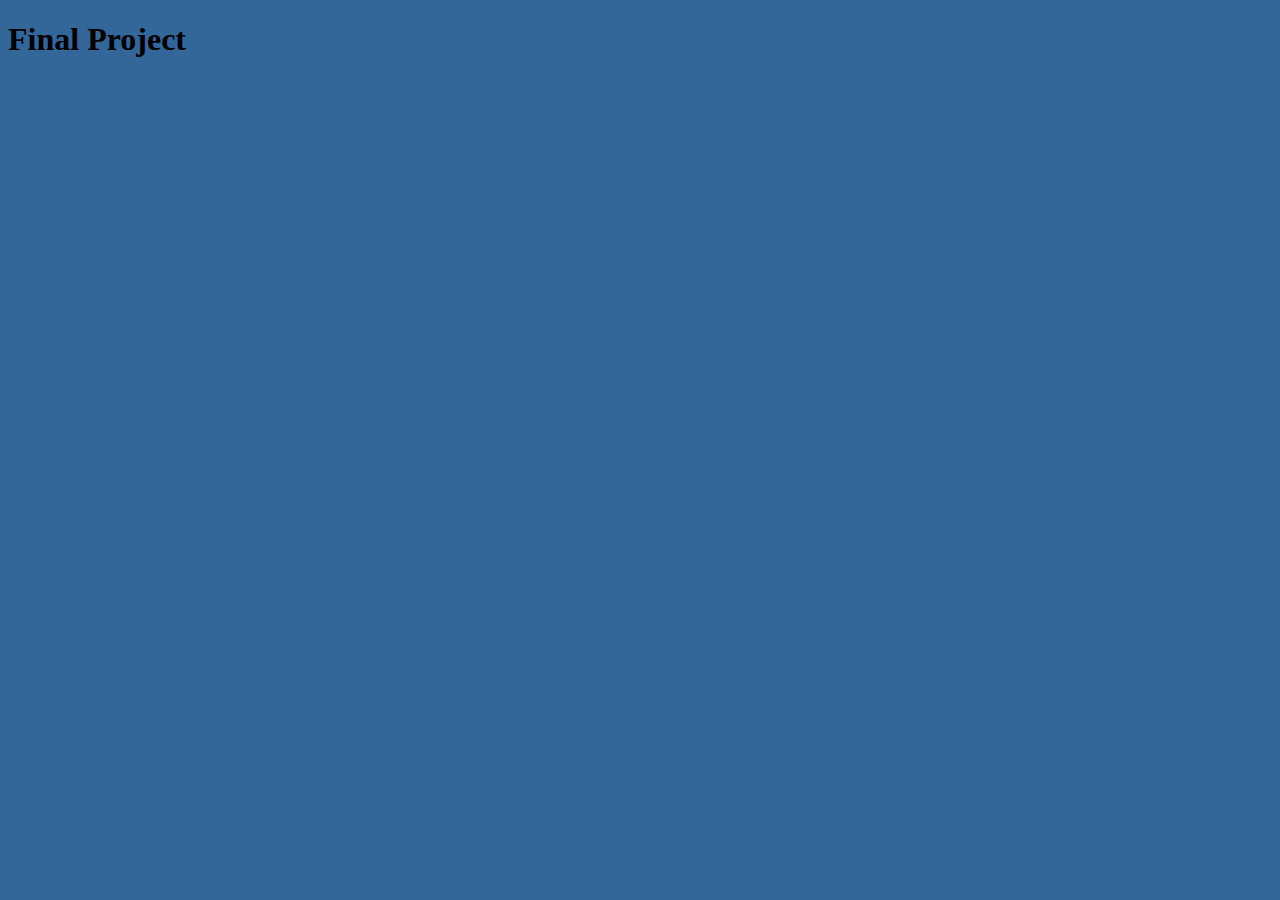
==== final-project/index.html @ 87bf896c "Creates final-project" ====
<!DOCTYPE html>
<html lang="en">
<head>
    <meta charset="UTF-8">
    <meta http-equiv="X-UA-Compatible" content="IE=edge">
    <meta name="viewport" content="width=device-width, initial-scale=1.0">
    <title>MTM6130 Final Project - derickfuentes</title>
    <link href="css/styles.css" rel="stylesheet">
</head>
<body>
    <h1>Final Project</h1>
</body>
</html>
---- final-project/css/styles.css ----
body{
    background-color: #369
}
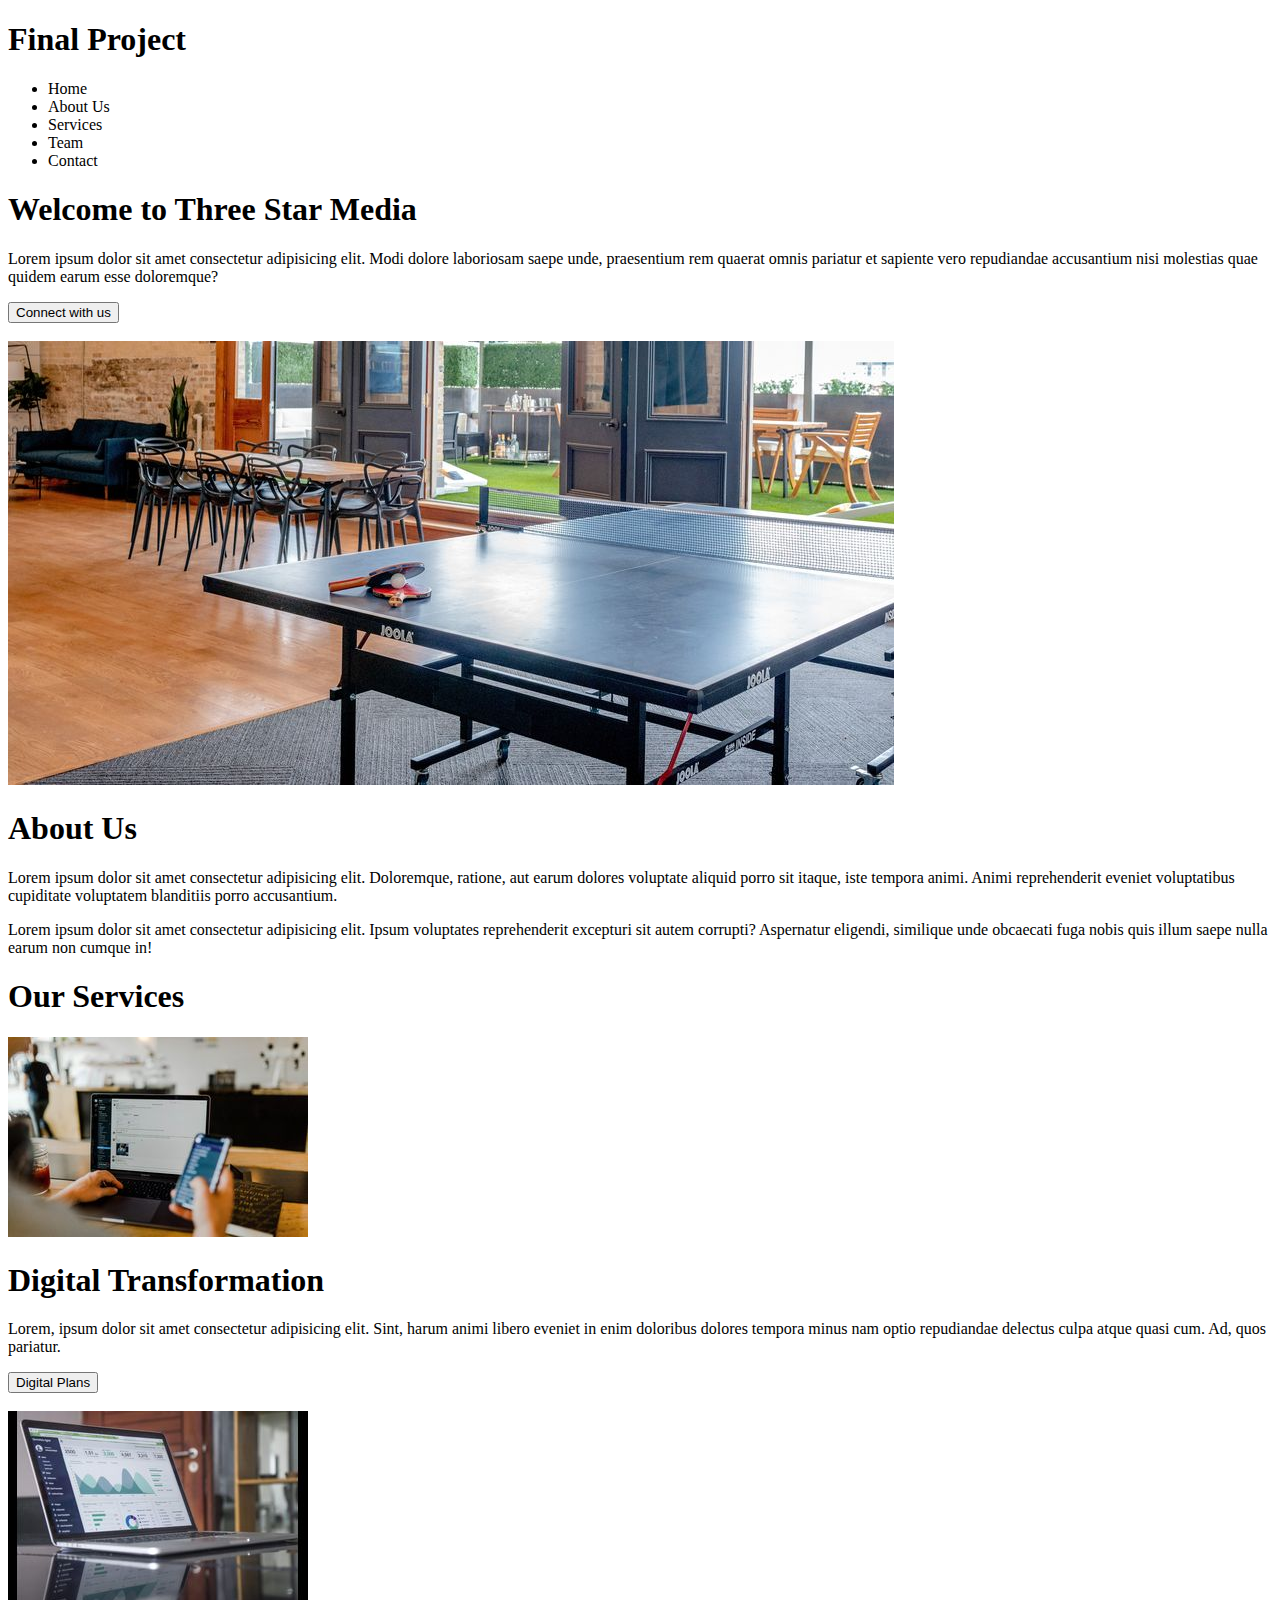
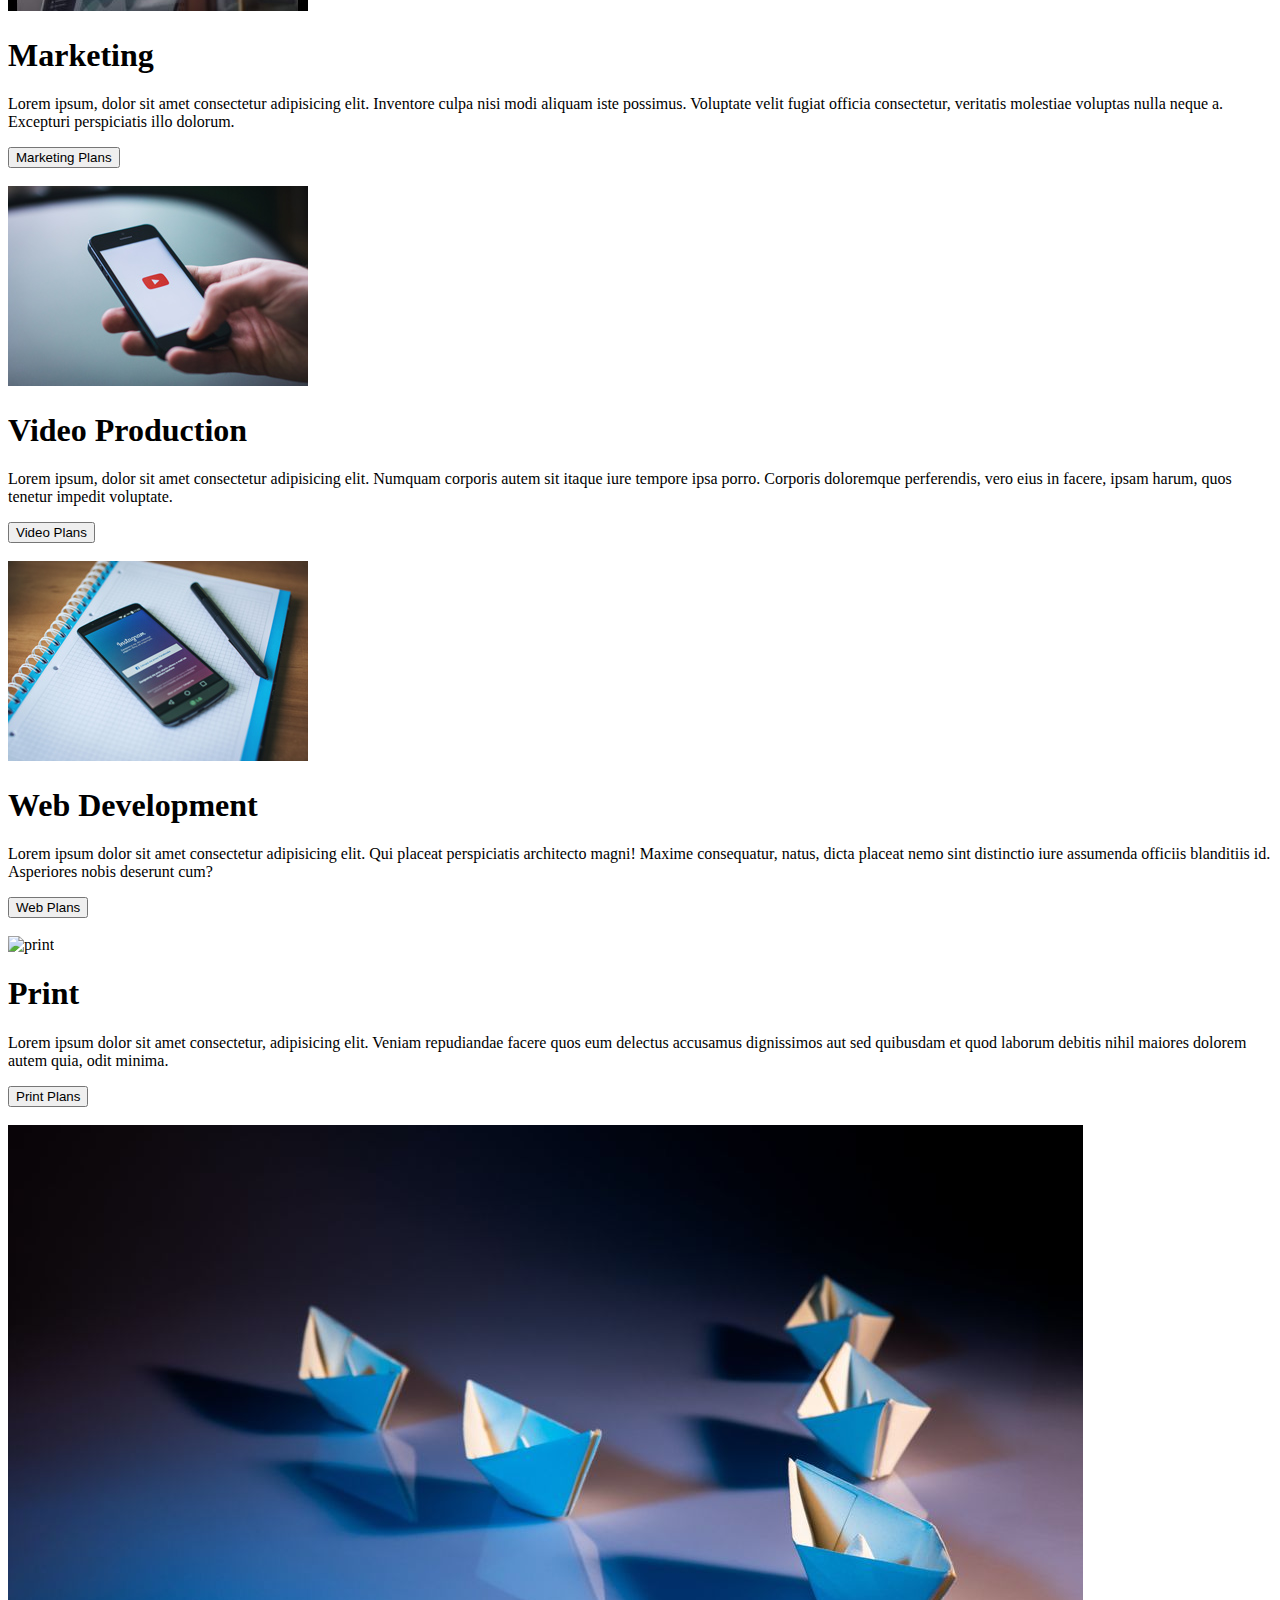
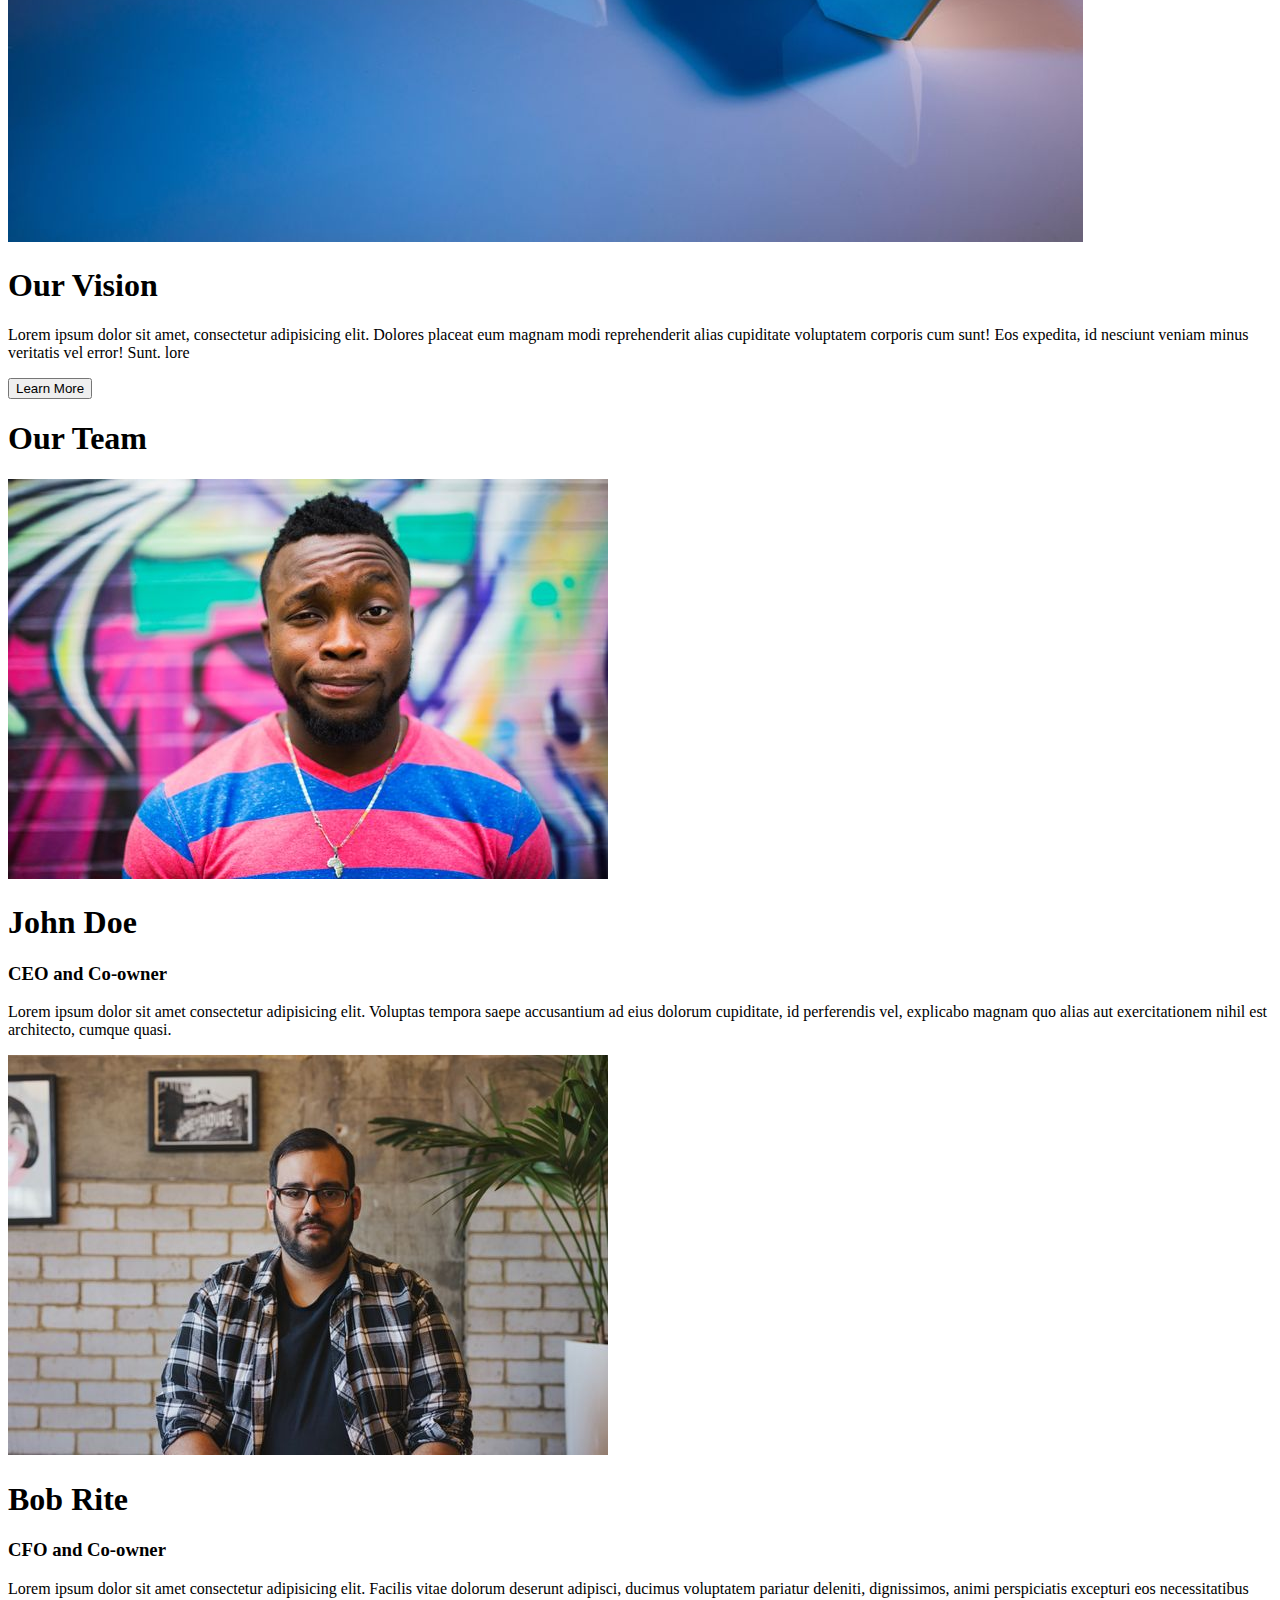
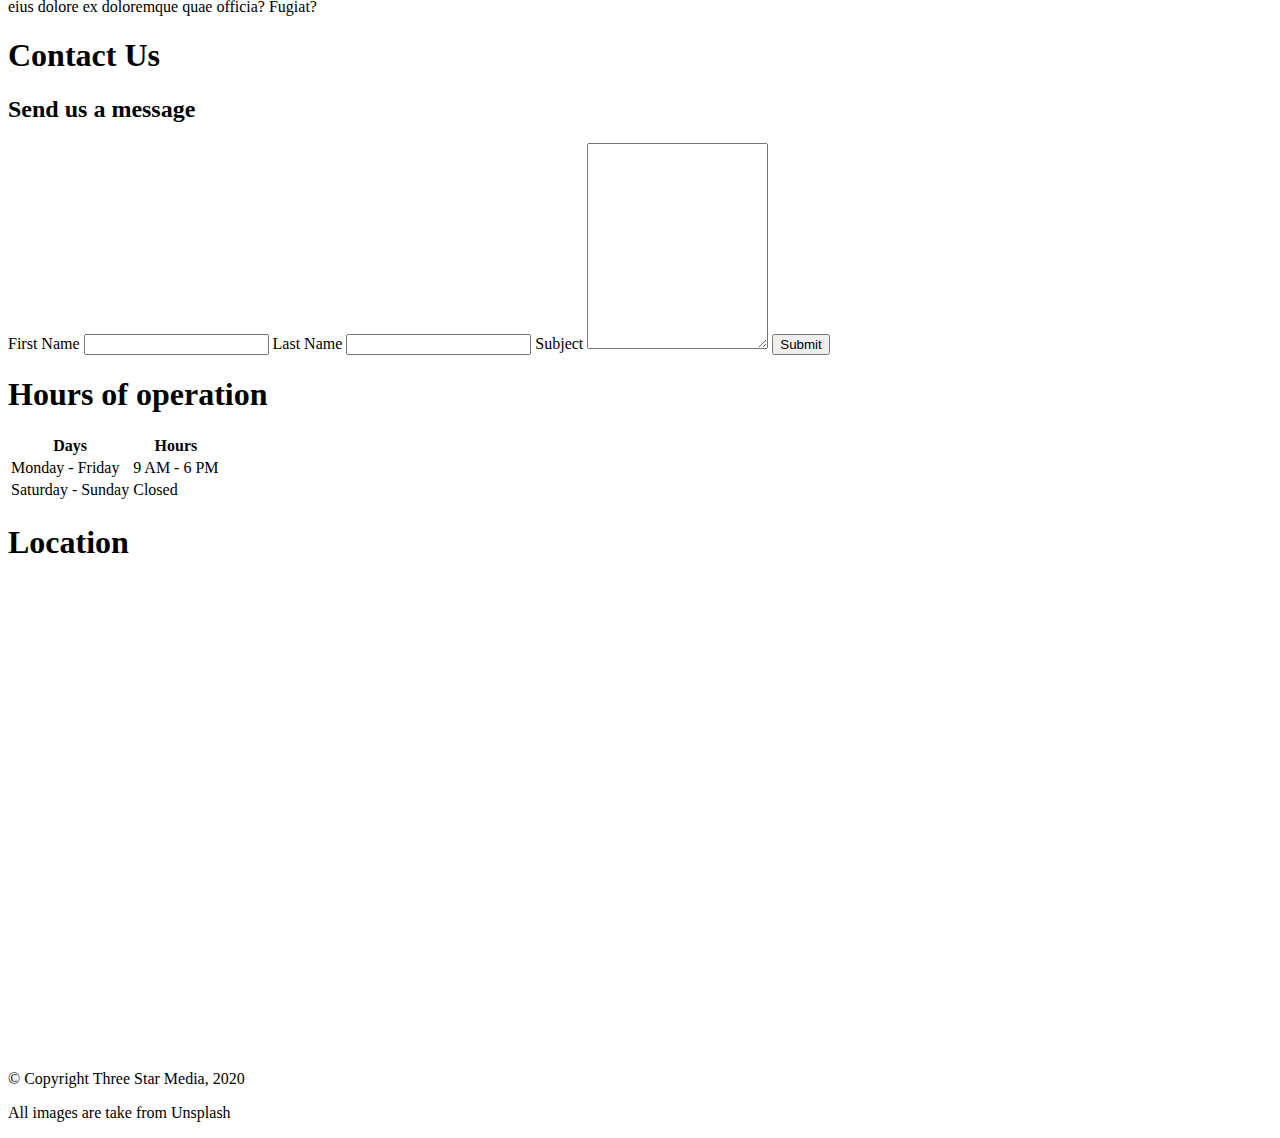
==== commit 0d74d03f: "changes index.html" ====
--- a/final-project/index.html
+++ b/final-project/index.html
@@ -9,5 +9,140 @@
 </head>
 <body>
     <h1>Final Project</h1>
+    <!-- Navigation Menu Code Structure -->
+    <nav>
+        <ul>
+        <li>Home</li>
+        <li>About Us</li>
+        <li>Services</li>
+        <li>Team</li>
+        <li>Contact</li>
+    </ul>
+    </nav>
+    
+    <!-- Search bar Code Structure -->
+    
+    <!-- Header -->
+    <h1>Welcome to Three Star Media</h1>
+    <p>Lorem ipsum dolor sit amet consectetur adipisicing elit. Modi dolore laboriosam saepe unde, praesentium rem quaerat omnis pariatur et sapiente vero repudiandae accusantium nisi molestias quae quidem earum esse doloremque?</p>
+    <button>Connect with us</button> 
+    <br>
+    <br>
+    <!-- About us code structure -->
+    <img src="images/about-us.jpg" alt="About us">
+    <h1>About Us</h1>
+
+    <p>Lorem ipsum dolor sit amet consectetur adipisicing elit. Doloremque, ratione, aut earum dolores voluptate aliquid porro sit itaque, iste tempora animi. Animi reprehenderit eveniet voluptatibus cupiditate voluptatem blanditiis porro accusantium.</p>
+
+    <p>Lorem ipsum dolor sit amet consectetur adipisicing elit. Ipsum voluptates reprehenderit excepturi sit autem corrupti? Aspernatur eligendi, similique unde obcaecati fuga nobis quis illum saepe nulla earum non cumque in!</p>
+
+    <h1>Our Services</h1>
+
+    <img src="images/digital.jpg" alt="digital">
+
+    <h1>Digital Transformation</h1>
+    <p>Lorem, ipsum dolor sit amet consectetur adipisicing elit. Sint, harum animi libero eveniet in enim doloribus dolores tempora minus nam optio repudiandae delectus culpa atque quasi cum. Ad, quos pariatur.</p>
+
+    <button>Digital Plans</button>
+    <br>
+    <br>
+    <img src="images/marketing.jpg" alt="marketing">
+
+    <h1>Marketing</h1>
+    <p>Lorem ipsum, dolor sit amet consectetur adipisicing elit. Inventore culpa nisi modi aliquam iste possimus. Voluptate velit fugiat officia consectetur, veritatis molestiae voluptas nulla neque a. Excepturi perspiciatis illo dolorum.</p>
+    
+    <button>Marketing Plans</button>
+    <br>
+    <br>
+    <img src="images/video.jpg" alt="video">
+
+    <h1>Video Production</h1>
+    <p>Lorem ipsum, dolor sit amet consectetur adipisicing elit. Numquam corporis autem sit itaque iure tempore ipsa porro. Corporis doloremque perferendis, vero eius in facere, ipsam harum, quos tenetur impedit voluptate.</p>
+
+    <button>Video Plans</button>
+    <br>
+    <br>
+    <img src="images/web.jpg" alt="web">
+    <h1>Web Development</h1>
+    <p>Lorem ipsum dolor sit amet consectetur adipisicing elit. Qui placeat perspiciatis architecto magni! Maxime consequatur, natus, dicta placeat nemo sint distinctio iure assumenda officiis blanditiis id. Asperiores nobis deserunt cum?</p>
+    <button>Web Plans</button>
+    <br>
+    <br>
+    <img src="/images/print.jpg" alt="print">
+    <h1>Print</h1>
+    <p>Lorem ipsum dolor sit amet consectetur, adipisicing elit. Veniam repudiandae facere quos eum delectus accusamus dignissimos aut sed quibusdam et quod laborum debitis nihil maiores dolorem autem quia, odit minima.</p>
+    <button>Print Plans</button>
+    <br>
+    <br>
+    <!-- Our Vision Code Structure -->
+    
+          <img src="images/vision.jpg" alt="Vision">
+            <h1>Our Vision</h1>
+            <p>Lorem ipsum dolor sit amet, consectetur adipisicing elit. Dolores placeat eum magnam modi reprehenderit alias cupiditate voluptatem corporis cum sunt! Eos expedita, id nesciunt veniam minus veritatis vel error! Sunt. lore</p>
+            <input type="submit" value="Learn More">
+        
+    
+        <!-- Our Team Code Structure -->
+    <h1>Our Team</h1>
+    <img src="images/john.jpg" alt="person">
+    <header>
+    <h1>John Doe</h1>
+    <h3>CEO and Co-owner</h3>
+</header>
+    <p>Lorem ipsum dolor sit amet consectetur adipisicing elit. Voluptas tempora saepe accusantium ad eius dolorum cupiditate, id perferendis vel, explicabo magnam quo alias aut exercitationem nihil est architecto, cumque quasi.</p>
+
+    <!-- Bob Rite Coding Structure-->
+    <img src="images/bob.jpg" alt="bob">
+    <header>
+        <h1>Bob Rite</h1>
+        <h3>CFO and Co-owner</h3>
+    </header>
+    <p>Lorem ipsum dolor sit amet consectetur adipisicing elit. Facilis vitae dolorum deserunt adipisci, ducimus voluptatem pariatur deleniti, dignissimos, animi perspiciatis excepturi eos necessitatibus eius dolore ex doloremque quae officia? Fugiat?</p>
+    <!-- Contact Coding Structure -->
+<header>
+    <h1>Contact Us</h1>
+    <h2>Send us a message</h2>
+</header>
+<!-- Contact Form Code Structure-->
+
+    <form action="/action_page.php">
+      <label for="fname">First Name</label>
+      <input type="text" id="fname" name="firstname">
+  
+      <label for="lname">Last Name</label>
+      <input type="text" id="lname" name="lastname">
+  
+      <label for="subject">Subject</label>
+      <textarea id="subject" name="subject" style="height:200px"></textarea>
+  
+      <input type="submit" value="Submit">
+    </form>
+
+    <!-- Hours of Operation Table Code Structure-->
+    <h1>Hours of operation</h1>
+        <table>
+            <tr>
+              <th>Days</th>
+              <th>Hours</th>
+            </tr>
+            <tr>
+              <td>Monday - Friday</td>
+              <td>9 AM - 6 PM</td>
+            </tr>
+            <tr>
+              <td>Saturday - Sunday</td>
+              <td>Closed</td>
+            </tr>
+          </table>
+        <!-- Location Code Structure-->
+        <h1>Location</h1>
+        <iframe src="https://www.google.com/maps/embed?pb=!1m18!1m12!1m3!1d358380.12179229746!2d-75.81953903985902!3d45.43263180365421!2m3!1f0!2f0!3f0!3m2!1i1024!2i768!4f13.1!3m3!1m2!1s0x4cce0718cc4a6ad7%3A0xc6cc467725843e2b!2sAlgonquin%20College%20Ottawa%20Campus!5e0!3m2!1sen!2sca!4v1648933275889!5m2!1sen!2sca" width="600" height="450" style="border:0;" allowfullscreen="" loading="lazy" referrerpolicy="no-referrer-when-downgrade"></iframe>
+        <br>
+        <br>
+        <!--Footer Code Structure-->
+    <footer>
+        <p>© Copyright Three Star Media, 2020</p>
+        <p>All images are take from Unsplash</p>
+    </footer>
 </body>
 </html>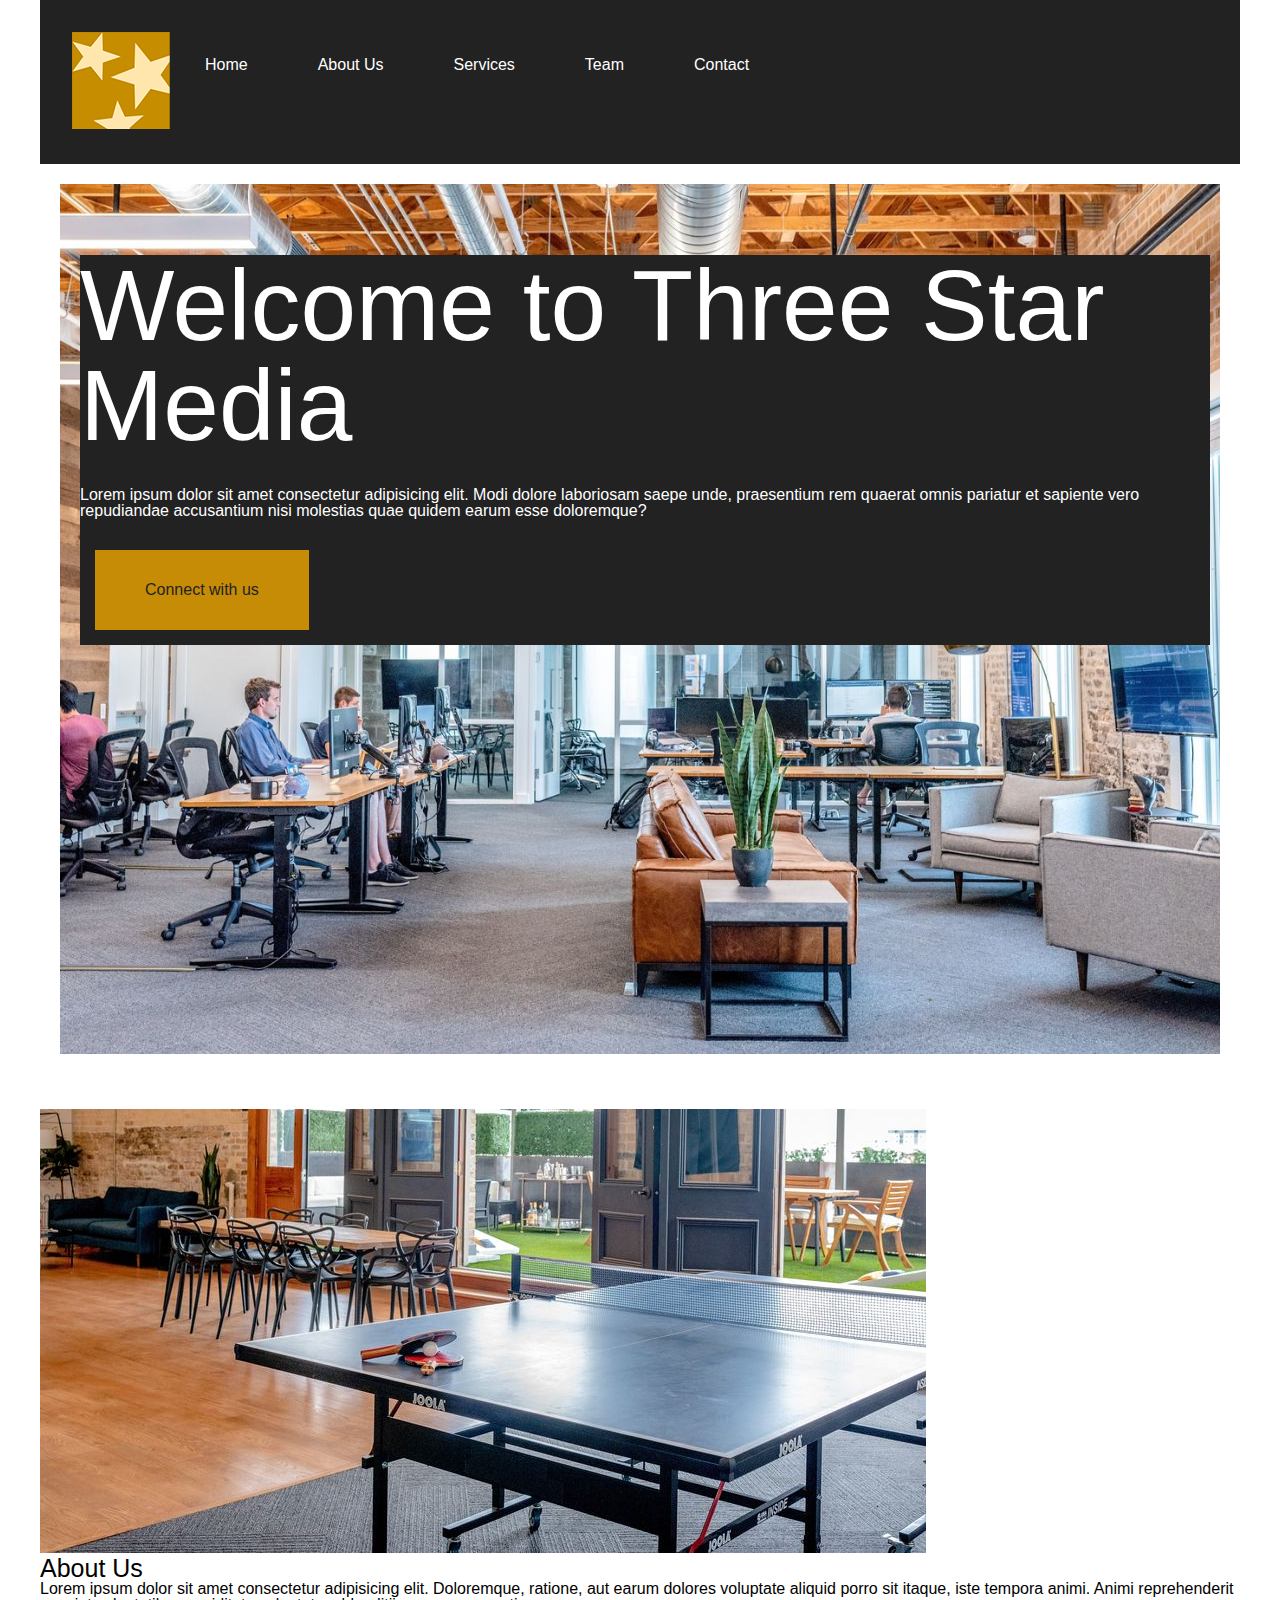
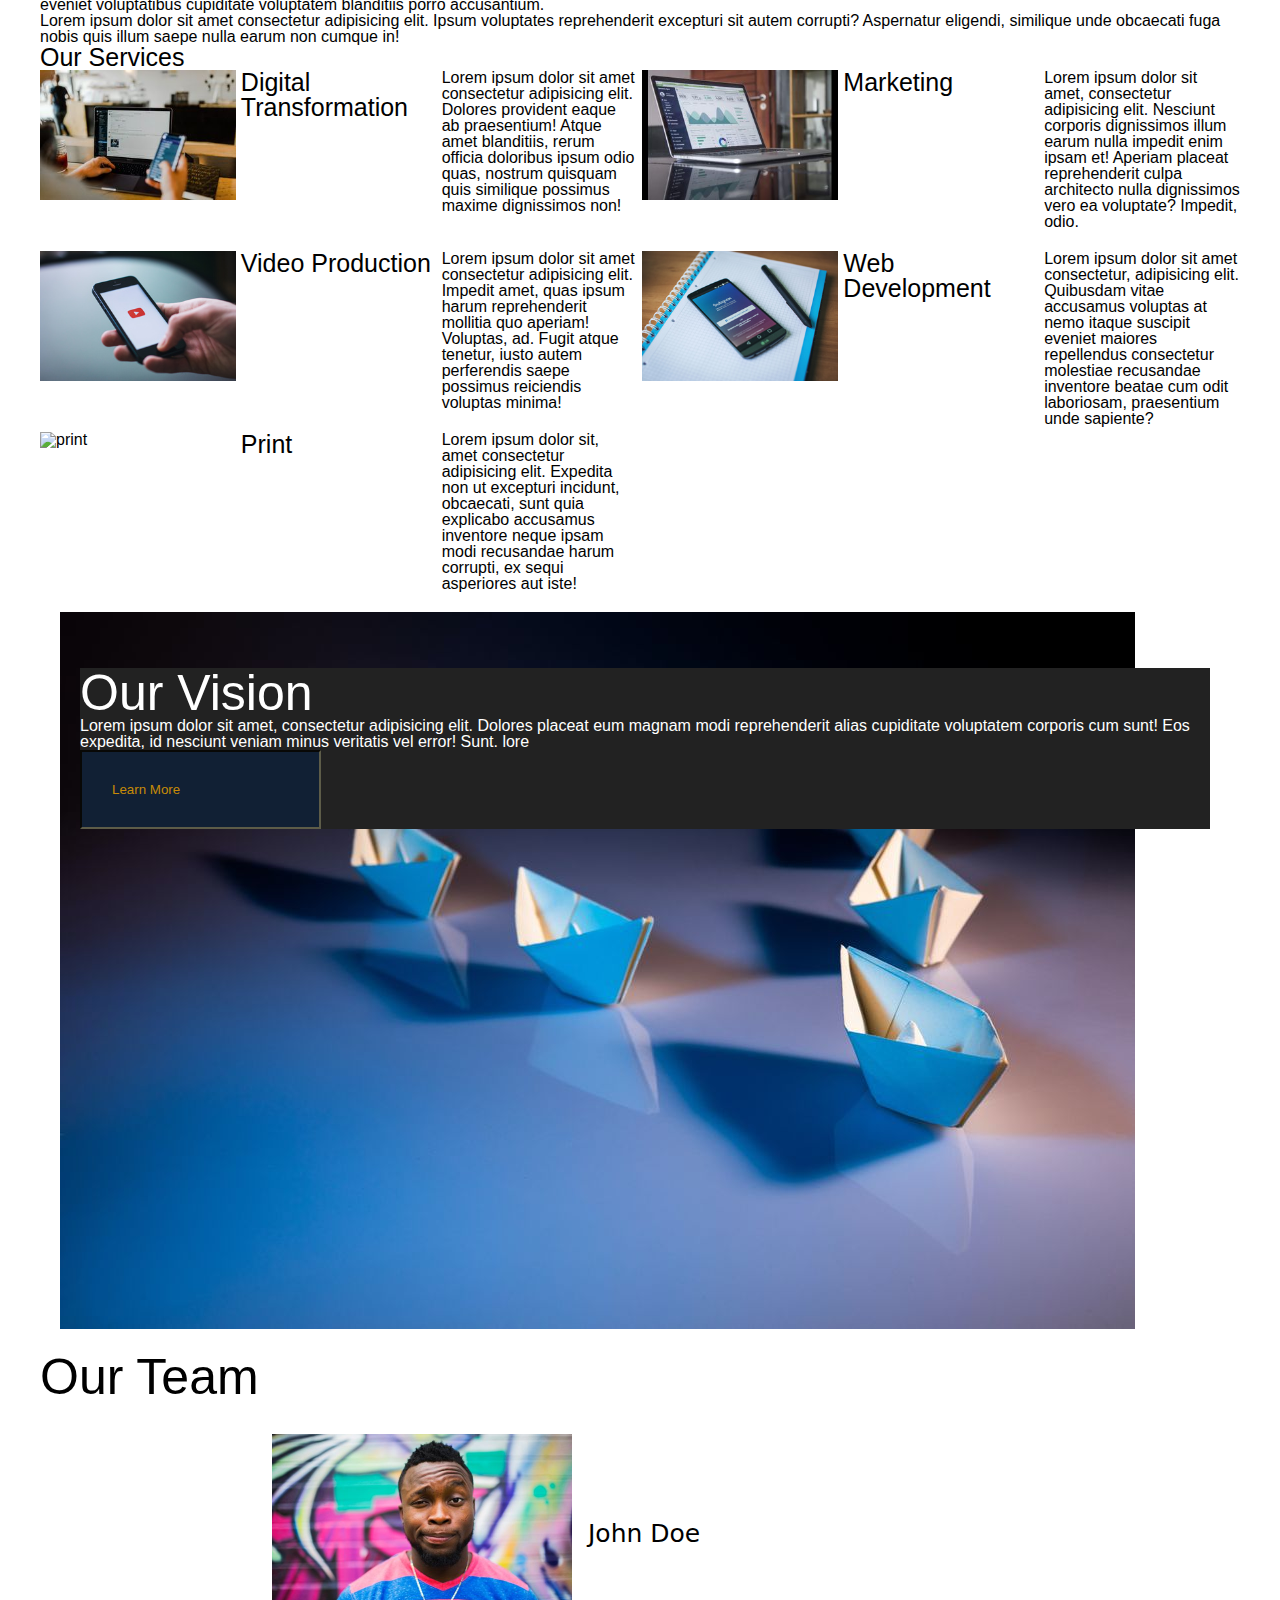
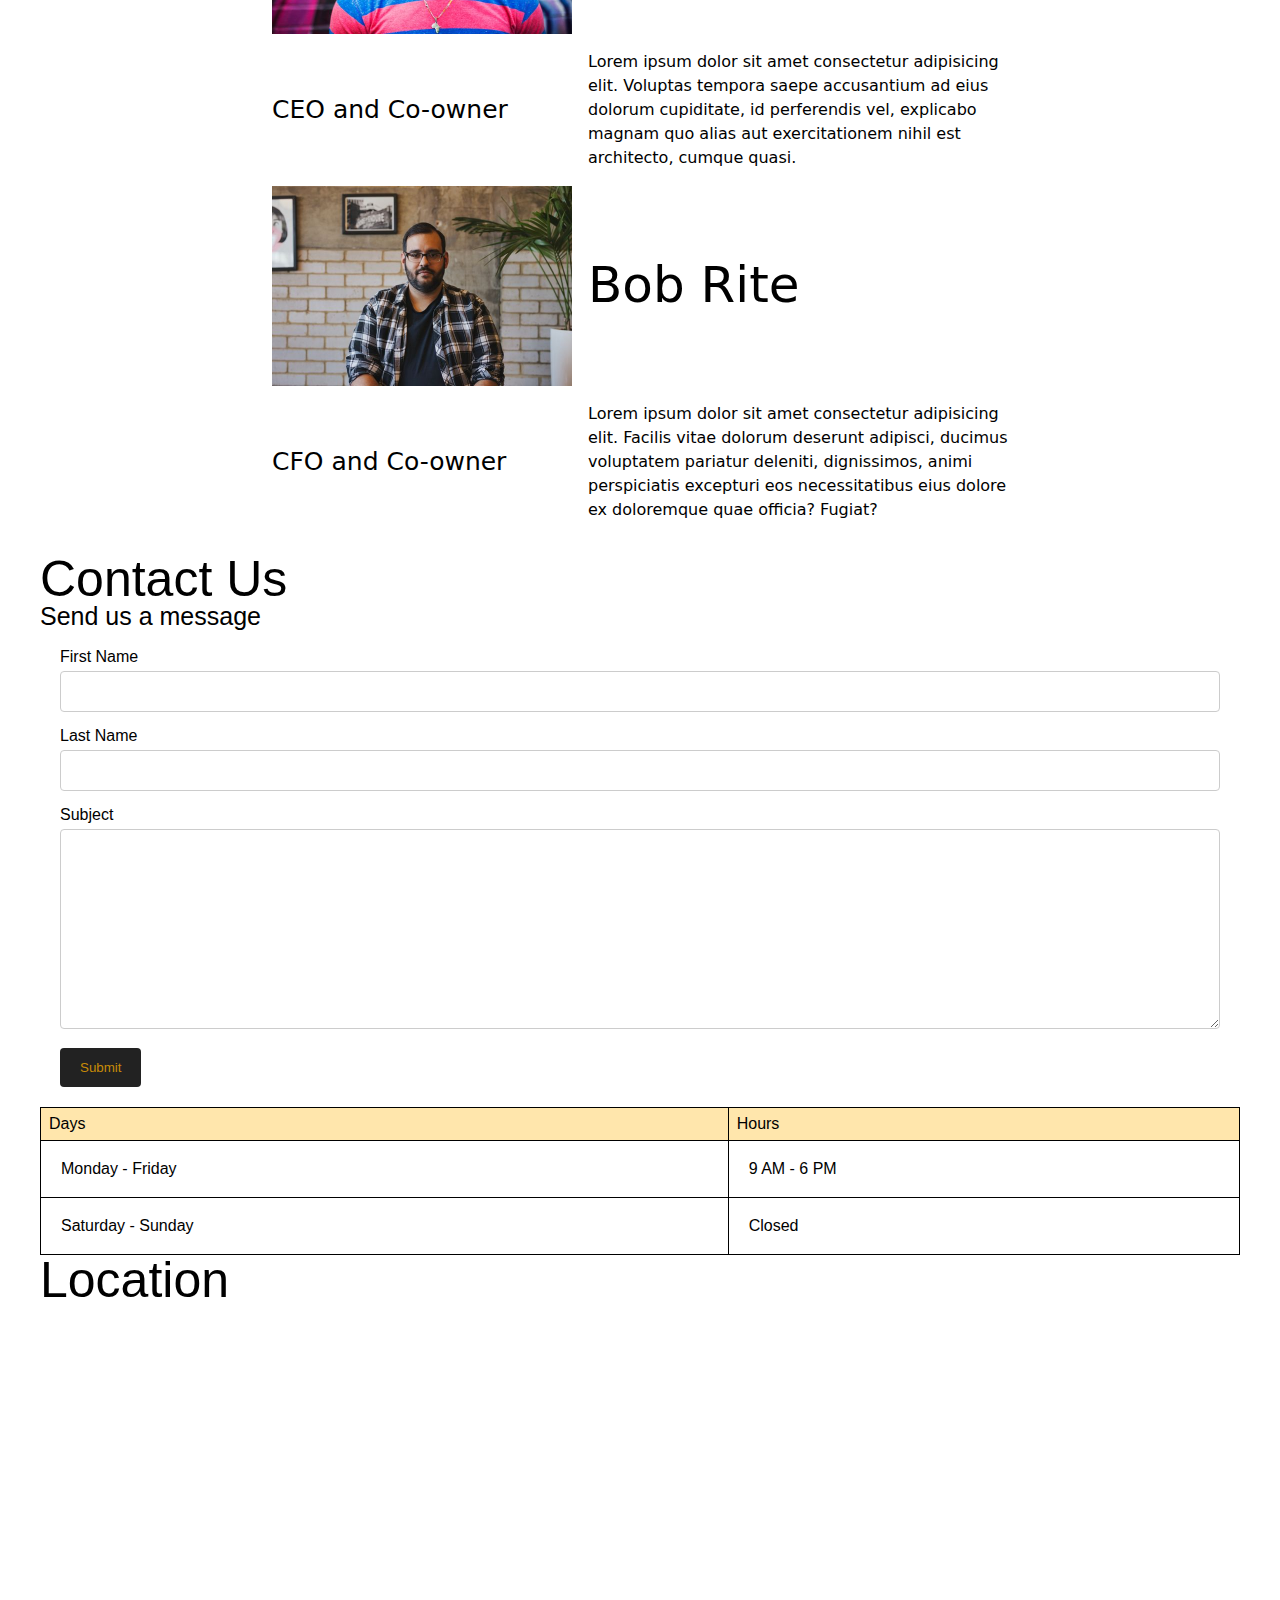
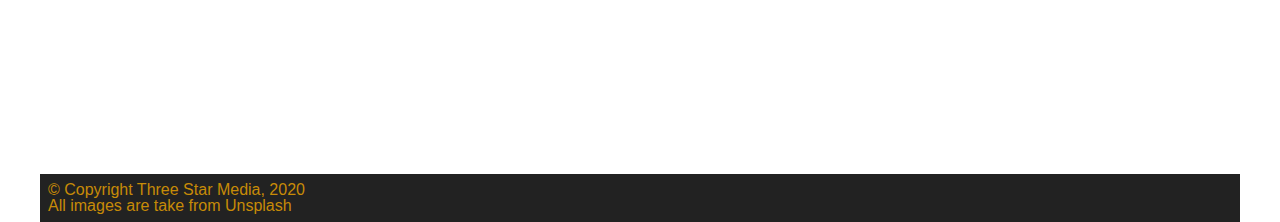
==== commit 55e6b31e: "changes index.html" ====
--- a/final-project/index.html
+++ b/final-project/index.html
@@ -1,110 +1,113 @@
 <!DOCTYPE html>
-<html lang="en">
+<html lang="zxx">
 <head>
     <meta charset="UTF-8">
     <meta http-equiv="X-UA-Compatible" content="IE=edge">
     <meta name="viewport" content="width=device-width, initial-scale=1.0">
-    <title>MTM6130 Final Project - derickfuentes</title>
+    <title>Final Project</title>
     <link href="css/styles.css" rel="stylesheet">
 </head>
 <body>
-    <h1>Final Project</h1>
     <!-- Navigation Menu Code Structure -->
     <nav>
-        <ul>
-        <li>Home</li>
-        <li>About Us</li>
-        <li>Services</li>
-        <li>Team</li>
-        <li>Contact</li>
-    </ul>
-    </nav>
+      <ul class="topnav">
+        <div class="acitve">
+        <li><img src="images/logo.png" alt="logo"></li>
+        <li><a href="#home">Home</a></li>
+        <li><a href="#aboutus">About Us</a></li>
+        <li><a href="#services">Services</a></li>
+        <li class="active"><a href="#team">Team</a></li>
+        <li class="active"><a href="#contact">Contact</a></li>
+      </ul>
     
+
     <!-- Search bar Code Structure -->
     
     <!-- Header -->
-    <h1>Welcome to Three Star Media</h1>
-    <p>Lorem ipsum dolor sit amet consectetur adipisicing elit. Modi dolore laboriosam saepe unde, praesentium rem quaerat omnis pariatur et sapiente vero repudiandae accusantium nisi molestias quae quidem earum esse doloremque?</p>
-    <button>Connect with us</button> 
+    <div class="container">
+    <img src="images/main-banner.jpg" alt="banner" style="width: 100%">
+    
+    <div class="text-block">
+      <h1>Welcome to Three Star Media</h1>
+      <br>
+      <br>
+      <p>Lorem ipsum dolor sit amet consectetur adipisicing elit. Modi dolore laboriosam saepe unde, praesentium rem quaerat omnis pariatur et sapiente vero repudiandae accusantium nisi molestias quae quidem earum esse doloremque?</p>
+      <br>
+      <a href="#" class="button">Connect with us</a>
+    </div>
+  </div>
     <br>
     <br>
     <!-- About us code structure -->
     <img src="images/about-us.jpg" alt="About us">
-    <h1>About Us</h1>
+    <h3>About Us</h2>
 
     <p>Lorem ipsum dolor sit amet consectetur adipisicing elit. Doloremque, ratione, aut earum dolores voluptate aliquid porro sit itaque, iste tempora animi. Animi reprehenderit eveniet voluptatibus cupiditate voluptatem blanditiis porro accusantium.</p>
 
     <p>Lorem ipsum dolor sit amet consectetur adipisicing elit. Ipsum voluptates reprehenderit excepturi sit autem corrupti? Aspernatur eligendi, similique unde obcaecati fuga nobis quis illum saepe nulla earum non cumque in!</p>
 
-    <h1>Our Services</h1>
+    <h3>Our Services</h2>
 
+    <!-- Using Grid with 5 Services -->
+    <div class="services">
+    <!-- Digital Transformation Content-->
     <img src="images/digital.jpg" alt="digital">
+    <h3>Digital Transformation</h3>
+    <p>Lorem ipsum dolor sit amet consectetur adipisicing elit. Dolores provident eaque ab praesentium! Atque amet blanditiis, rerum officia doloribus ipsum odio quas, nostrum quisquam quis similique possimus maxime dignissimos non!</p>
+    <!-- Marketing Content-->
+    <img src="images/marketing.jpg" alt="marketing">
+    <h3>Marketing</h3>
+    <p>Lorem ipsum dolor sit amet, consectetur adipisicing elit. Nesciunt corporis dignissimos illum earum nulla impedit enim ipsam et! Aperiam placeat reprehenderit culpa architecto nulla dignissimos vero ea voluptate? Impedit, odio.</p>
+    <!-- Video Production Content -->
+    <img src="images/video.jpg" alt="video">
+    <h3>Video Production</h3>
+    <p>Lorem ipsum dolor sit amet consectetur adipisicing elit. Impedit amet, quas ipsum harum reprehenderit mollitia quo aperiam! Voluptas, ad. Fugit atque tenetur, iusto autem perferendis saepe possimus reiciendis voluptas minima!</p>
+    <!-- Web Development Content -->
+    <img src="images/web.jpg" alt="web">
+    <h3>Web Development</h3>
+    <p>Lorem ipsum dolor sit amet consectetur, adipisicing elit. Quibusdam vitae accusamus voluptas at nemo itaque suscipit eveniet maiores repellendus consectetur molestiae recusandae inventore beatae cum odit laboriosam, praesentium unde sapiente?</p>
+    <!-- Print Content -->
+    <img src="/images/print.jpg" alt="print">
+    <h3>Print</h3>
+    <p>Lorem ipsum dolor sit, amet consectetur adipisicing elit. Expedita non ut excepturi incidunt, obcaecati, sunt quia explicabo accusamus inventore neque ipsam modi recusandae harum corrupti, ex sequi asperiores aut iste!</p>
+    
+    </div>
+    
+    <!-- Vision Code Structure -->
+        <div class="container">
+          <img src="images/vision.jpg" alt="Vision">
+          <div class="text-block">
+            <h2>Our Vision</h2>
+            <p>Lorem ipsum dolor sit amet, consectetur adipisicing elit. Dolores placeat eum magnam modi reprehenderit alias cupiditate voluptatem corporis cum sunt! Eos expedita, id nesciunt veniam minus veritatis vel error! Sunt. lore</p>
+            <input class="learn-more-button" value="Learn More">
+          </div>
+        </div>
+        <!-- Our Team Code Structure -->
+    
+        <h2>Our Team</h2>
+        <div class="team">
+    <img src="images/john.jpg" alt="person">
+    
+    <h3>John Doe</h3>
+    <h3>CEO and Co-owner</h3>
 
-    <h1>Digital Transformation</h1>
-    <p>Lorem, ipsum dolor sit amet consectetur adipisicing elit. Sint, harum animi libero eveniet in enim doloribus dolores tempora minus nam optio repudiandae delectus culpa atque quasi cum. Ad, quos pariatur.</p>
-
-    <button>Digital Plans</button>
-    <br>
-    <br>
-    <img src="images/marketing.jpg" alt="marketing">
-
-    <h1>Marketing</h1>
-    <p>Lorem ipsum, dolor sit amet consectetur adipisicing elit. Inventore culpa nisi modi aliquam iste possimus. Voluptate velit fugiat officia consectetur, veritatis molestiae voluptas nulla neque a. Excepturi perspiciatis illo dolorum.</p>
-    
-    <button>Marketing Plans</button>
-    <br>
-    <br>
-    <img src="images/video.jpg" alt="video">
-
-    <h1>Video Production</h1>
-    <p>Lorem ipsum, dolor sit amet consectetur adipisicing elit. Numquam corporis autem sit itaque iure tempore ipsa porro. Corporis doloremque perferendis, vero eius in facere, ipsam harum, quos tenetur impedit voluptate.</p>
-
-    <button>Video Plans</button>
-    <br>
-    <br>
-    <img src="images/web.jpg" alt="web">
-    <h1>Web Development</h1>
-    <p>Lorem ipsum dolor sit amet consectetur adipisicing elit. Qui placeat perspiciatis architecto magni! Maxime consequatur, natus, dicta placeat nemo sint distinctio iure assumenda officiis blanditiis id. Asperiores nobis deserunt cum?</p>
-    <button>Web Plans</button>
-    <br>
-    <br>
-    <img src="/images/print.jpg" alt="print">
-    <h1>Print</h1>
-    <p>Lorem ipsum dolor sit amet consectetur, adipisicing elit. Veniam repudiandae facere quos eum delectus accusamus dignissimos aut sed quibusdam et quod laborum debitis nihil maiores dolorem autem quia, odit minima.</p>
-    <button>Print Plans</button>
-    <br>
-    <br>
-    <!-- Our Vision Code Structure -->
-    
-          <img src="images/vision.jpg" alt="Vision">
-            <h1>Our Vision</h1>
-            <p>Lorem ipsum dolor sit amet, consectetur adipisicing elit. Dolores placeat eum magnam modi reprehenderit alias cupiditate voluptatem corporis cum sunt! Eos expedita, id nesciunt veniam minus veritatis vel error! Sunt. lore</p>
-            <input type="submit" value="Learn More">
-        
-    
-        <!-- Our Team Code Structure -->
-    <h1>Our Team</h1>
-    <img src="images/john.jpg" alt="person">
-    <header>
-    <h1>John Doe</h1>
-    <h3>CEO and Co-owner</h3>
-</header>
     <p>Lorem ipsum dolor sit amet consectetur adipisicing elit. Voluptas tempora saepe accusantium ad eius dolorum cupiditate, id perferendis vel, explicabo magnam quo alias aut exercitationem nihil est architecto, cumque quasi.</p>
 
     <!-- Bob Rite Coding Structure-->
     <img src="images/bob.jpg" alt="bob">
-    <header>
-        <h1>Bob Rite</h1>
+    
+        <h2>Bob Rite</h2>
         <h3>CFO and Co-owner</h3>
-    </header>
+    
     <p>Lorem ipsum dolor sit amet consectetur adipisicing elit. Facilis vitae dolorum deserunt adipisci, ducimus voluptatem pariatur deleniti, dignissimos, animi perspiciatis excepturi eos necessitatibus eius dolore ex doloremque quae officia? Fugiat?</p>
+    </div>
     <!-- Contact Coding Structure -->
 <header>
-    <h1>Contact Us</h1>
-    <h2>Send us a message</h2>
+    <h2>Contact Us</h2>
+    <h3>Send us a message</h3>
 </header>
-<!-- Contact Form Code Structure-->
 
+<div class="container">
     <form action="/action_page.php">
       <label for="fname">First Name</label>
       <input type="text" id="fname" name="firstname">
@@ -117,9 +120,8 @@
   
       <input type="submit" value="Submit">
     </form>
-
-    <!-- Hours of Operation Table Code Structure-->
-    <h1>Hours of operation</h1>
+    </div>
+    
         <table>
             <tr>
               <th>Days</th>
@@ -135,11 +137,18 @@
             </tr>
           </table>
         <!-- Location Code Structure-->
-        <h1>Location</h1>
+        <h2>Location</h2>
         <iframe src="https://www.google.com/maps/embed?pb=!1m18!1m12!1m3!1d358380.12179229746!2d-75.81953903985902!3d45.43263180365421!2m3!1f0!2f0!3f0!3m2!1i1024!2i768!4f13.1!3m3!1m2!1s0x4cce0718cc4a6ad7%3A0xc6cc467725843e2b!2sAlgonquin%20College%20Ottawa%20Campus!5e0!3m2!1sen!2sca!4v1648933275889!5m2!1sen!2sca" width="600" height="450" style="border:0;" allowfullscreen="" loading="lazy" referrerpolicy="no-referrer-when-downgrade"></iframe>
         <br>
         <br>
         <!--Footer Code Structure-->
+        <style>
+            footer{
+                background-color: #222222;
+                color: #c78b07;
+                padding: 8px;
+            }
+        </style>
     <footer>
         <p>© Copyright Three Star Media, 2020</p>
         <p>All images are take from Unsplash</p>
--- a/final-project/css/styles.css
+++ b/final-project/css/styles.css
@@ -0,0 +1,242 @@
+/* CSS reset code */
+
+/* http://meyerweb.com/eric/tools/css/reset/ 
+   v2.0 | 20110126
+   License: none (public domain)
+*/
+
+html, body, div, span, applet, object, iframe,
+h1, h2, h3, h4, h5, h6, p, blockquote, pre,
+a, abbr, acronym, address, big, cite, code,
+del, dfn, em, img, ins, kbd, q, s, samp,
+small, strike, strong, sub, sup, tt, var,
+b, u, i, center,
+dl, dt, dd, ol, ul, li,
+fieldset, form, label, legend,
+table, caption, tbody, tfoot, thead, tr, th, td,
+article, aside, canvas, details, embed, 
+figure, figcaption, footer, header, hgroup, 
+menu, nav, output, ruby, section, summary,
+time, mark, audio, video {
+	margin: 0;
+	padding: 0;
+	border: 0;
+	font-size: 100%;
+	font: inherit;
+	vertical-align: baseline;
+}
+/* HTML5 display-role reset for older browsers */
+article, aside, details, figcaption, figure, 
+footer, header, hgroup, menu, nav, section {
+	display: block;
+}
+body {
+	line-height: 1;
+}
+ol, ul {
+	list-style: none;
+}
+blockquote, q {
+	quotes: none;
+}
+blockquote:before, blockquote:after,
+q:before, q:after {
+	content: '';
+	content: none;
+}
+table {
+	border-collapse: collapse;
+	border-spacing: 0;
+}
+
+/* Css Coding Starts here! */
+html{
+    font-family: 'Open Sans', sans-serif;
+}
+body{
+    max-width: 1200px;
+    margin: 0 auto;
+    
+    
+}
+
+/* Styling the Navigator Bar */
+
+ul.topnav {
+    list-style-type: none;
+    margin: 0;
+    padding: 2rem;
+    overflow: hidden;
+    background-color: #222;
+}
+
+ul.topnav li {float: none;}
+
+ul.topnav li a {
+    display: block;
+    color: white;
+    text-align: center;
+    padding: 25px 35px;
+    text-decoration: none;
+}
+
+ul.topnav li a:hover:not(.active) {
+    background-color: #c78c06;
+    color: #222;
+}
+
+/* Welcome to Three Star Media */
+
+.container{
+    position: relative;
+    font:arial;
+}
+
+.text-block{
+    position: absolute;
+    background-color:#222;
+    left: 20px;
+    right: 30px;
+}
+
+h1{
+    font-size: 100px;
+}
+
+.button{
+    background-color: #c78c06;
+    border: none;
+    color: #222;
+    padding: 32px 50px;
+    text-align: center;
+    text-decoration: none;
+    display: inline-block;
+    font-size: 16px;
+    margin: 15px 15px;
+    cursor: pointer;
+
+}
+
+h2{
+    font-size:50px;
+}
+
+h3{
+    font-size:25px;
+}
+
+/* Grid CSS code for Services */
+
+.services {
+    display: grid;
+    grid-template-columns: repeat(6, 1fr);
+    grid-template-rows: repeat(2, 1fr);
+    gap:5px;
+}
+
+.services .web:nth-child(1) {
+    grid-column: 1 / span 3;
+    
+  }
+
+.team{
+    display:grid;
+    padding: 2rem;
+    grid-template-columns: 300px 1fr;
+    gap: 1rem;
+    align-items: center;
+    max-width: 800px;
+    margin: 0 auto;
+    font: 500 100%/1.5 system-ui;
+}
+
+img {
+    max-width:100%;
+    height: auto;
+}
+
+
+
+
+
+/* Our Vision Code Structure */
+.container {
+    position: relative;
+    font-family: Arial;
+}
+        
+        .text-block {
+          position: absolute;
+          left:40px;
+          top: 10%;
+          color: white;
+        }
+
+        .learn-more-button{
+      background-color: #112034;
+      color: #c78b07;
+      padding: 30px 30px;
+      border-color: #5d5c48;
+      cursor: pointer;
+    }
+
+/* Contact Form Code Structure */
+
+    body {font-family: Arial, Helvetica, sans-serif;}
+    * {box-sizing: border-box;}
+    
+    input[type=text], select, textarea {
+      width: 100%;
+      padding: 12px;
+      border: 1px solid #ccc;
+      border-radius: 4px;
+      box-sizing: border-box;
+      margin-top: 6px;
+      margin-bottom: 16px;
+      resize: vertical;
+    }
+    
+    input[type=submit] {
+      background-color: #222222;
+      color: #c78b07;
+      padding: 12px 20px;
+      border: none;
+      border-radius: 4px;
+      cursor: pointer;
+    }
+    
+    
+    .container {
+      border-radius: 5px;
+      padding: 20px;
+    }
+
+
+    /* Hours of Operation Table Code Structure */
+   
+    table {
+        font-family: arial, sans-serif;
+        border-collapse: collapse;
+        width: 100%;
+    }
+        
+    th {
+        background-color: #ffe6ac;
+        border: 1px solid black;
+        text-align: left;
+        padding: 8px;
+    }
+
+    td{
+        border: 1px solid black;
+        text-align: left;
+        padding: 20px;
+    }
+
+/* Mobile Mockup */
+@media screen and (min-width: 760px) {
+    ul.topnav li.right,
+    ul.topnav li {float: left;}
+
+    
+}
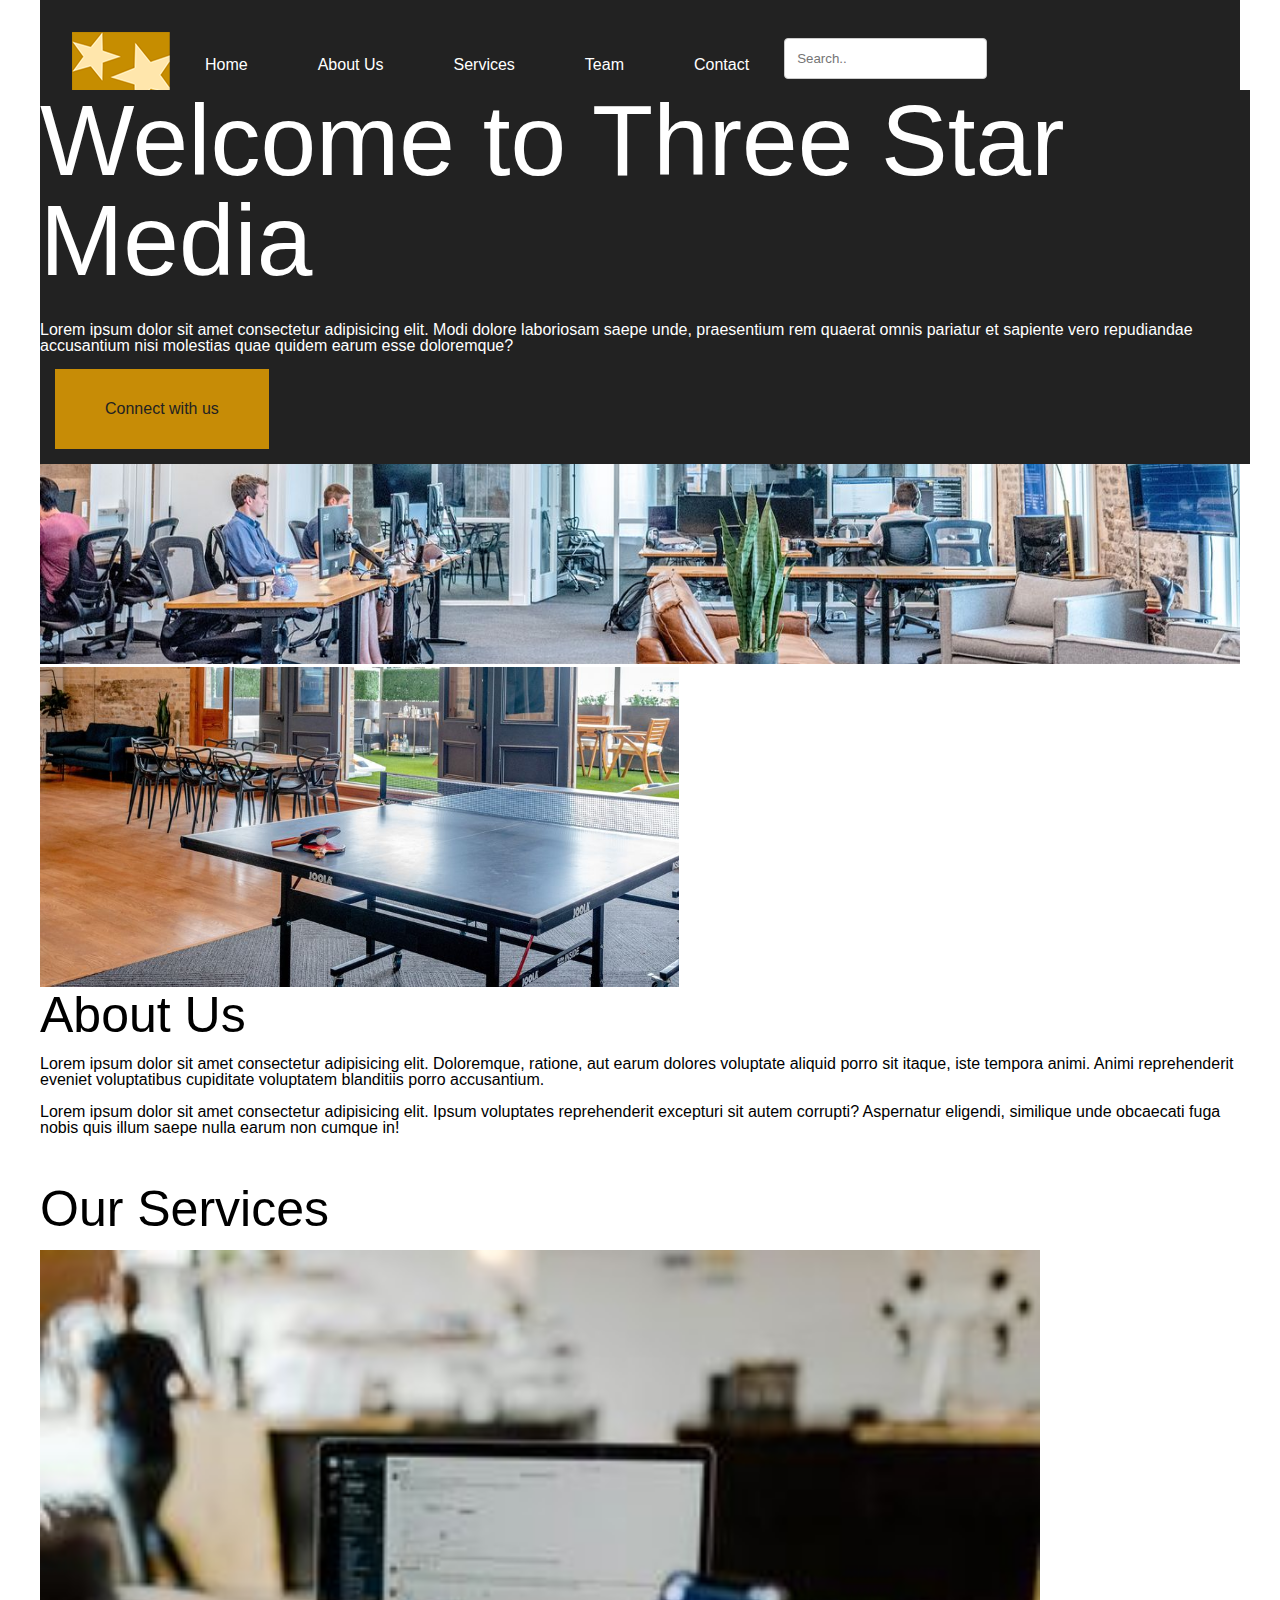
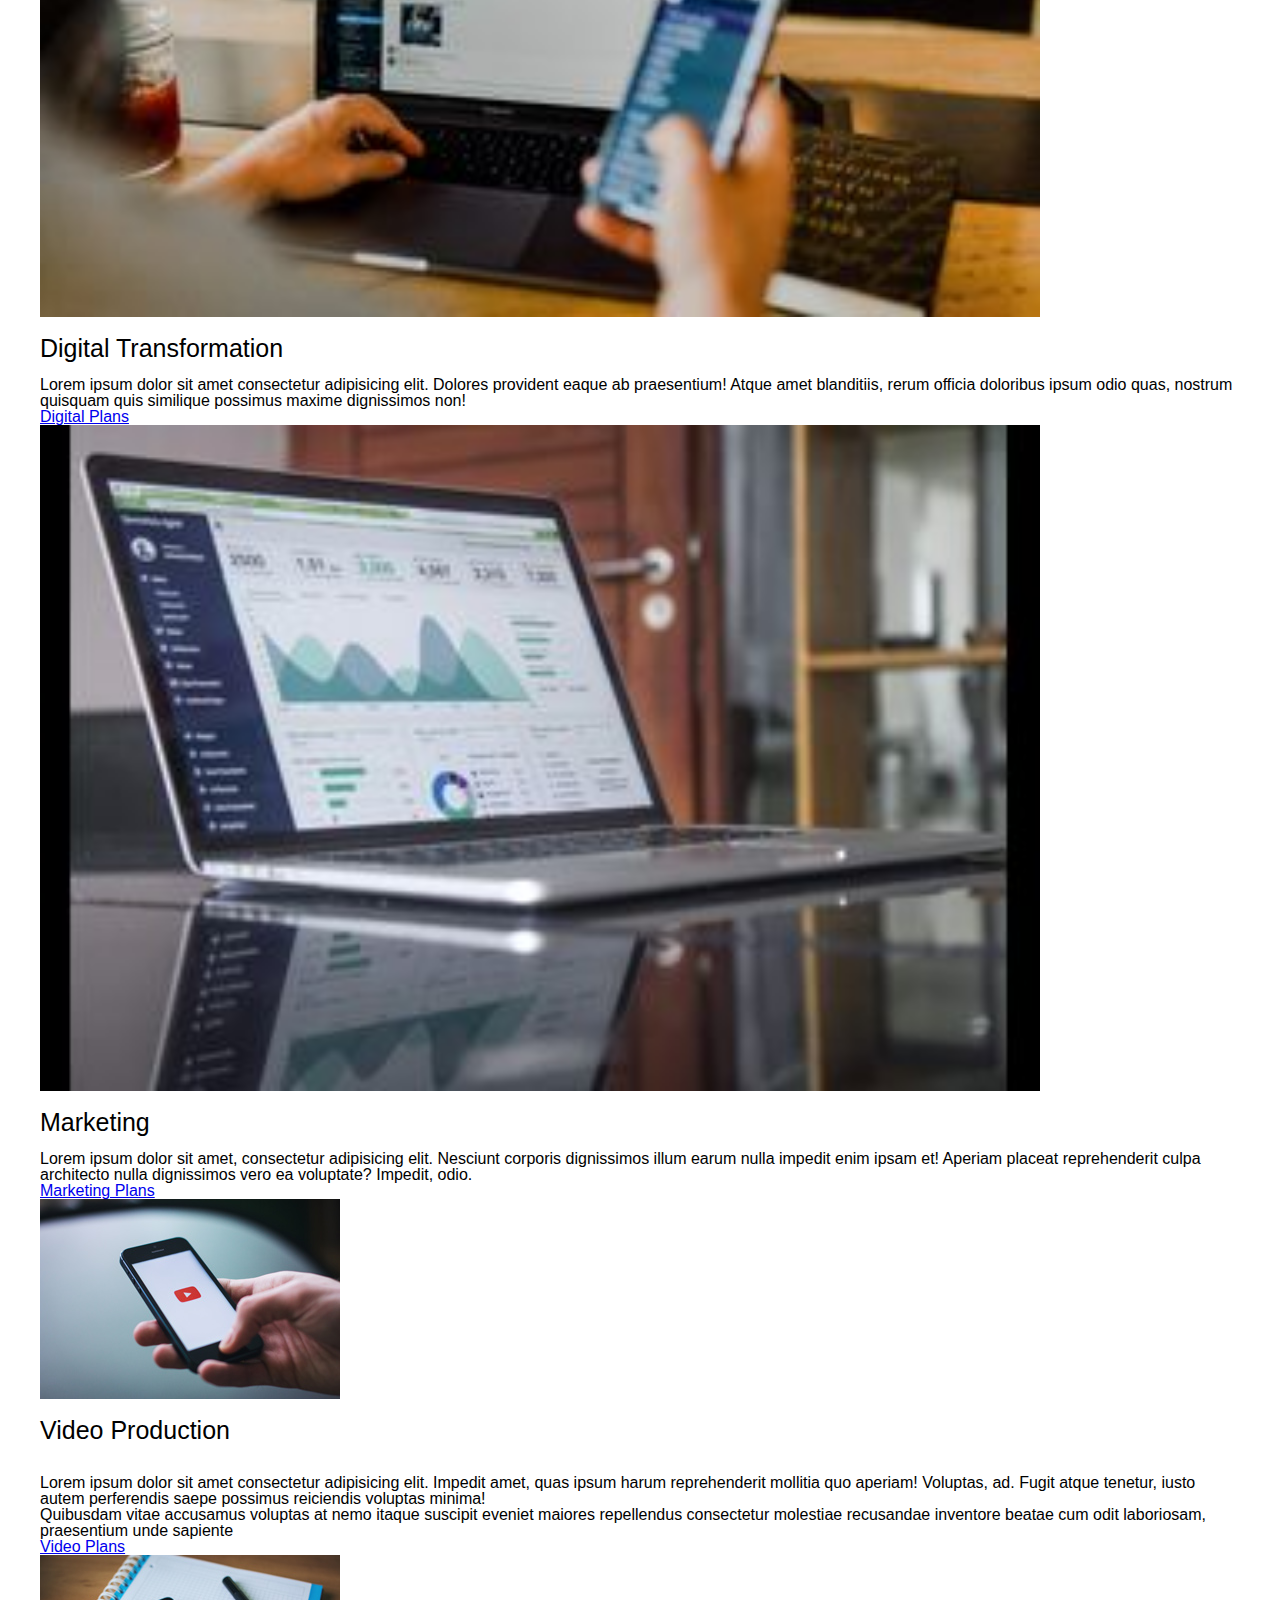
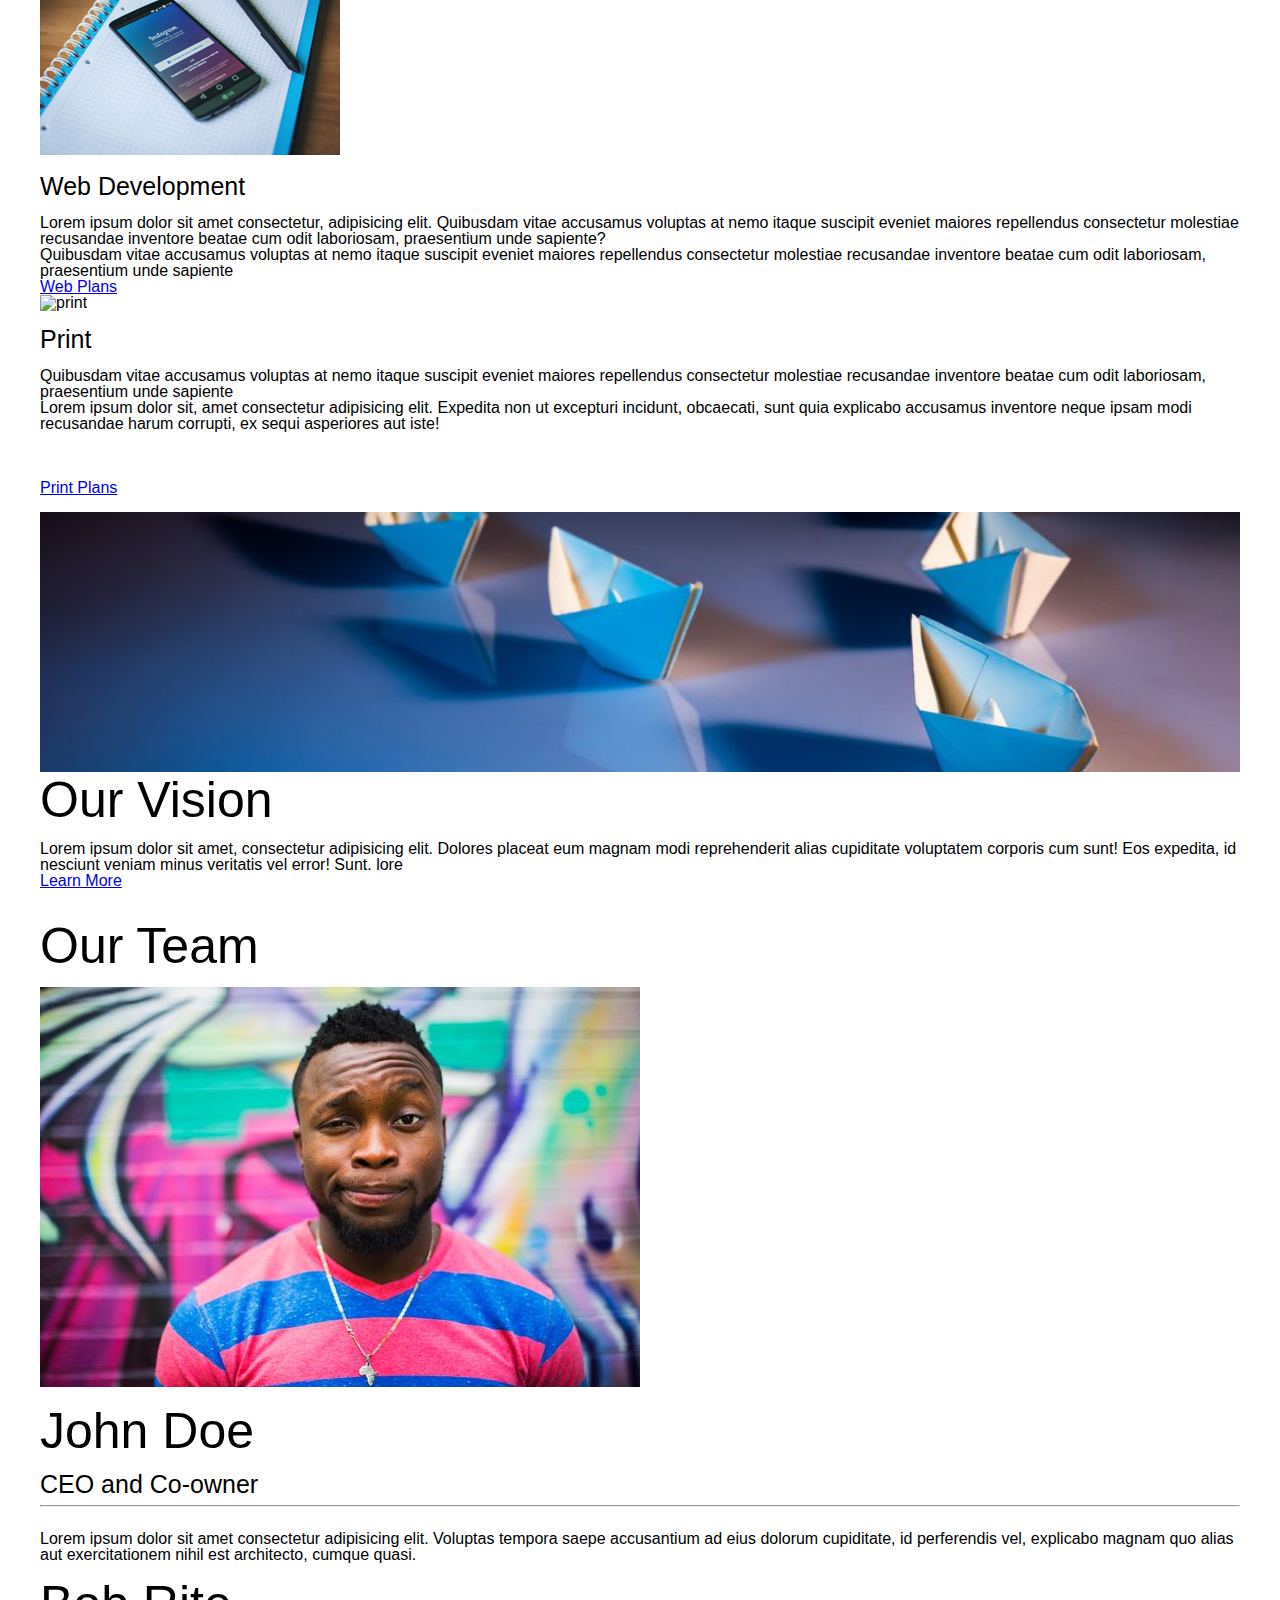
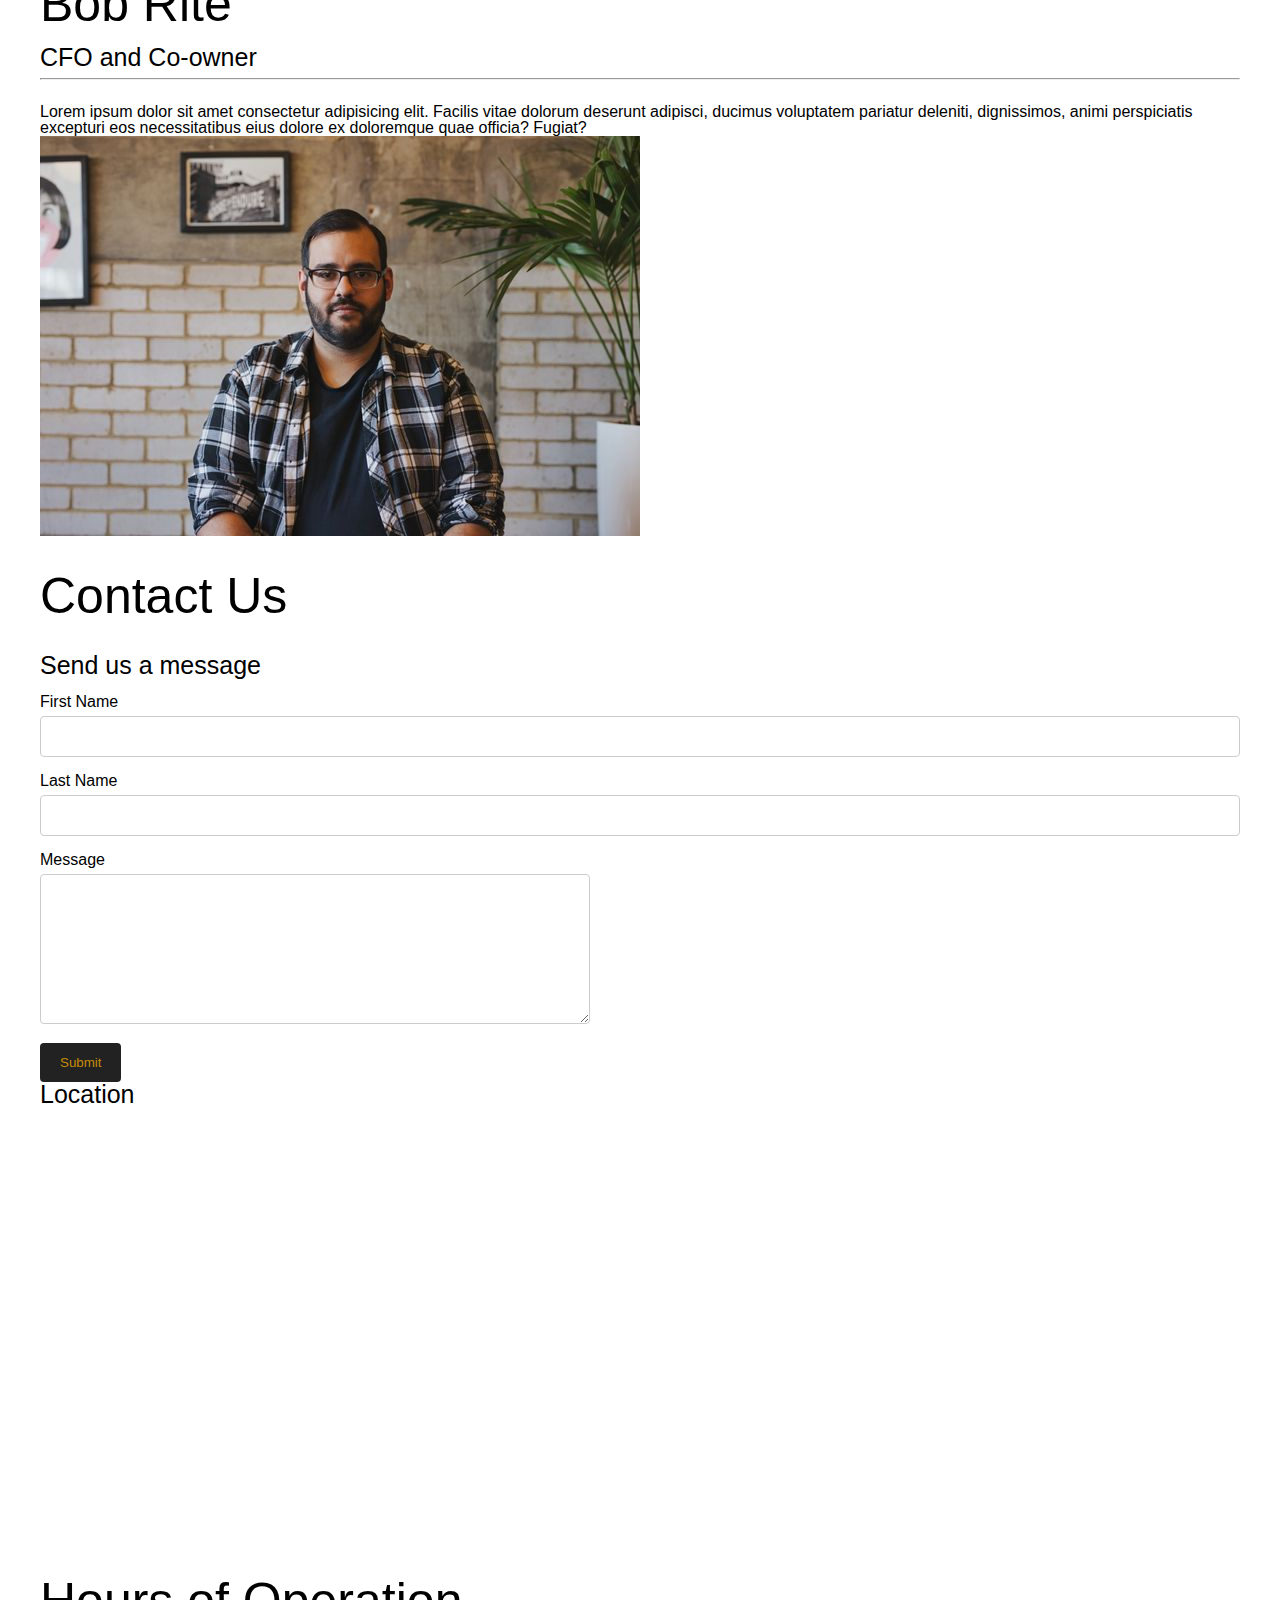
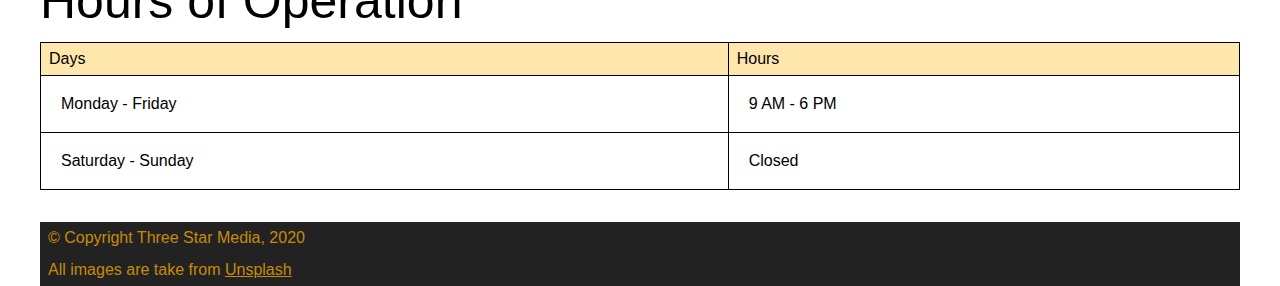
==== commit aed7426c: "changes index.html" ====
--- a/final-project/index.html
+++ b/final-project/index.html
@@ -18,110 +18,198 @@
         <li><a href="#services">Services</a></li>
         <li class="active"><a href="#team">Team</a></li>
         <li class="active"><a href="#contact">Contact</a></li>
+        <li>
+          <div class="search-container">
+            <input type="text" placeholder="Search.." name="search">
+            
+          </li>
       </ul>
+    </div>
+  </div>
+</nav>
     
 
     <!-- Search bar Code Structure -->
     
     <!-- Header -->
-    <div class="container">
-    <img src="images/main-banner.jpg" alt="banner" style="width: 100%">
+    <div class="wrapper">
+    <div class="container1">
+    <img src="images/main-banner.jpg" alt="banner" style="width:1600px; height: 500px; object-fit: cover;">
     
     <div class="text-block">
       <h1>Welcome to Three Star Media</h1>
       <br>
       <br>
       <p>Lorem ipsum dolor sit amet consectetur adipisicing elit. Modi dolore laboriosam saepe unde, praesentium rem quaerat omnis pariatur et sapiente vero repudiandae accusantium nisi molestias quae quidem earum esse doloremque?</p>
-      <br>
+      
       <a href="#" class="button">Connect with us</a>
+      </div>
     </div>
   </div>
-    <br>
-    <br>
     <!-- About us code structure -->
-    <img src="images/about-us.jpg" alt="About us">
-    <h3>About Us</h2>
-
-    <p>Lorem ipsum dolor sit amet consectetur adipisicing elit. Doloremque, ratione, aut earum dolores voluptate aliquid porro sit itaque, iste tempora animi. Animi reprehenderit eveniet voluptatibus cupiditate voluptatem blanditiis porro accusantium.</p>
-
+    
+    <section class="float img">
+      <img src="images/about-us.jpg" alt="About us" style="height:320px;">
+      <div class="p1">
+      <h2>About Us</h2>
+      <br>
+      <p>Lorem ipsum dolor sit amet consectetur adipisicing elit. Doloremque, ratione, aut earum dolores voluptate aliquid porro sit itaque, iste tempora animi. Animi reprehenderit eveniet voluptatibus cupiditate voluptatem blanditiis porro accusantium.</p>
+      <br>
     <p>Lorem ipsum dolor sit amet consectetur adipisicing elit. Ipsum voluptates reprehenderit excepturi sit autem corrupti? Aspernatur eligendi, similique unde obcaecati fuga nobis quis illum saepe nulla earum non cumque in!</p>
-
-    <h3>Our Services</h2>
-
-    <!-- Using Grid with 5 Services -->
-    <div class="services">
-    <!-- Digital Transformation Content-->
-    <img src="images/digital.jpg" alt="digital">
-    <h3>Digital Transformation</h3>
-    <p>Lorem ipsum dolor sit amet consectetur adipisicing elit. Dolores provident eaque ab praesentium! Atque amet blanditiis, rerum officia doloribus ipsum odio quas, nostrum quisquam quis similique possimus maxime dignissimos non!</p>
-    <!-- Marketing Content-->
-    <img src="images/marketing.jpg" alt="marketing">
-    <h3>Marketing</h3>
-    <p>Lorem ipsum dolor sit amet, consectetur adipisicing elit. Nesciunt corporis dignissimos illum earum nulla impedit enim ipsam et! Aperiam placeat reprehenderit culpa architecto nulla dignissimos vero ea voluptate? Impedit, odio.</p>
-    <!-- Video Production Content -->
-    <img src="images/video.jpg" alt="video">
-    <h3>Video Production</h3>
-    <p>Lorem ipsum dolor sit amet consectetur adipisicing elit. Impedit amet, quas ipsum harum reprehenderit mollitia quo aperiam! Voluptas, ad. Fugit atque tenetur, iusto autem perferendis saepe possimus reiciendis voluptas minima!</p>
-    <!-- Web Development Content -->
-    <img src="images/web.jpg" alt="web">
-    <h3>Web Development</h3>
-    <p>Lorem ipsum dolor sit amet consectetur, adipisicing elit. Quibusdam vitae accusamus voluptas at nemo itaque suscipit eveniet maiores repellendus consectetur molestiae recusandae inventore beatae cum odit laboriosam, praesentium unde sapiente?</p>
-    <!-- Print Content -->
-    <img src="/images/print.jpg" alt="print">
+    </div>
+    
+  </section>
+    <br>
+    <br>
+    <br>
+ <!-- Using Grid with 5 of Services -->
+    <h2>Our Services</h2>
+    <br>
+    <div class="grid-container">
+      <div class="grid-box">
+        <img src="images/digital.jpg" alt="digital" style="width:1000px;">
+        <br>
+        <br>
+        <h3>Digital Transformation</h3>
+        <br>
+        <p>Lorem ipsum dolor sit amet consectetur adipisicing elit. Dolores provident eaque ab praesentium! Atque amet blanditiis, rerum officia doloribus ipsum odio quas, nostrum quisquam quis similique possimus maxime dignissimos non!</p>
+        <a href="#" class="button1">Digital Plans</a>
+      </div>
+
+      <div class="grid-box">
+        <img src="images/marketing.jpg" alt="marketing" style="width:1000px;">
+        <br>
+        <br>
+        <h3>Marketing</h3>
+        <br>
+        <p>Lorem ipsum dolor sit amet, consectetur adipisicing elit. Nesciunt corporis dignissimos illum earum nulla impedit enim ipsam et! Aperiam placeat reprehenderit culpa architecto nulla dignissimos vero ea voluptate? Impedit, odio.</p>
+        <a href="#" class="button1">Marketing Plans</a>
+      </div>
+
+      <div class="grid-box">
+        <img src="images/video.jpg" alt="video" style="width:300px;">
+        <br>
+        <br>
+        <h3>Video Production</h3>
+        <br>
+        <br>
+        <p>Lorem ipsum dolor sit amet consectetur adipisicing elit. Impedit amet, quas ipsum harum reprehenderit mollitia quo aperiam! Voluptas, ad. Fugit atque tenetur, iusto autem perferendis saepe possimus reiciendis voluptas minima!</p>    
+        <p>Quibusdam vitae accusamus voluptas at nemo itaque suscipit eveniet maiores repellendus consectetur molestiae recusandae inventore beatae cum odit laboriosam, praesentium unde sapiente</p>    
+        <a href="#" class="button3">Video Plans<i class="fa-duotone fa-play"></i></a>
+      </div>
+
+      <div class="grid-box">
+        <img src="images/web.jpg" alt="web" style="width: 300px;">
+        <br>
+        <br>
+        <h3>Web Development</h3>
+        <br>
+        <p>Lorem ipsum dolor sit amet consectetur, adipisicing elit. Quibusdam vitae accusamus voluptas at nemo itaque suscipit eveniet maiores repellendus consectetur molestiae recusandae inventore beatae cum odit laboriosam, praesentium unde sapiente?</p>
+        <p>Quibusdam vitae accusamus voluptas at nemo itaque suscipit eveniet maiores repellendus consectetur molestiae recusandae inventore beatae cum odit laboriosam, praesentium unde sapiente</p>    
+        <a href="#" class="button3">Web Plans</a>
+      </div>
+
+      <div class="grid-box">
+        <img src="/images/print.jpg" alt="print" style="width:300px;">
+        <br>
+        <br>
     <h3>Print</h3>
-    <p>Lorem ipsum dolor sit, amet consectetur adipisicing elit. Expedita non ut excepturi incidunt, obcaecati, sunt quia explicabo accusamus inventore neque ipsam modi recusandae harum corrupti, ex sequi asperiores aut iste!</p>
-    
-    </div>
-    
+    <br>
+    <p>Quibusdam vitae accusamus voluptas at nemo itaque suscipit eveniet maiores repellendus consectetur molestiae recusandae inventore beatae cum odit laboriosam, praesentium unde sapiente</p>    
+    <p>Lorem ipsum dolor sit, amet consectetur adipisicing elit. Expedita non ut excepturi incidunt, obcaecati, sunt quia explicabo accusamus inventore neque ipsam modi recusandae harum corrupti, ex sequi asperiores aut iste!</p> 
+    <br>
+    <br>
+    <br>
+  
+    <a href="#" class="button3">Print Plans</a>    
+  </div>
+</div>
+    <br>
     <!-- Vision Code Structure -->
-        <div class="container">
-          <img src="images/vision.jpg" alt="Vision">
-          <div class="text-block">
+        <div class="container2">
+          <img src="images/vision.jpg" alt="Vision" style="width:1500px; height: 260px; object-fit: cover;">
+          <div class="text-block2">
             <h2>Our Vision</h2>
+            <br>
             <p>Lorem ipsum dolor sit amet, consectetur adipisicing elit. Dolores placeat eum magnam modi reprehenderit alias cupiditate voluptatem corporis cum sunt! Eos expedita, id nesciunt veniam minus veritatis vel error! Sunt. lore</p>
-            <input class="learn-more-button" value="Learn More">
+            
+            <a href="#" class="button2">Learn More</a> 
           </div>
         </div>
+        <br>
+        <br>
         <!-- Our Team Code Structure -->
-    
         <h2>Our Team</h2>
-        <div class="team">
-    <img src="images/john.jpg" alt="person">
-    
-    <h3>John Doe</h3>
+        <br>
+        <div class="grid-container2">
+          <div class="grid-item2">
+            <img src="images/john.jpg" alt="person">
+          </div>
+          
+          <div class="grid-item2">
+            <br>
+            <h2>John Doe</h2>
+            <br>
     <h3>CEO and Co-owner</h3>
-
+    <hr>
+<br>
     <p>Lorem ipsum dolor sit amet consectetur adipisicing elit. Voluptas tempora saepe accusantium ad eius dolorum cupiditate, id perferendis vel, explicabo magnam quo alias aut exercitationem nihil est architecto, cumque quasi.</p>
 
-    <!-- Bob Rite Coding Structure-->
-    <img src="images/bob.jpg" alt="bob">
-    
-        <h2>Bob Rite</h2>
+          </div>
+          <div class="grid-item2">
+            <br>
+            <h2>Bob Rite</h2>
+            <br>
         <h3>CFO and Co-owner</h3>
-    
+        <hr>
+    <br>
     <p>Lorem ipsum dolor sit amet consectetur adipisicing elit. Facilis vitae dolorum deserunt adipisci, ducimus voluptatem pariatur deleniti, dignissimos, animi perspiciatis excepturi eos necessitatibus eius dolore ex doloremque quae officia? Fugiat?</p>
-    </div>
+   
+          </div>
+          <div class="grid-item2">
+            <img src="images/bob.jpg" alt="bob">
+          </div>
+        </div>
+      
     <!-- Contact Coding Structure -->
-<header>
+<br>
+<br>
     <h2>Contact Us</h2>
+    <br>
+    <br>
+<div class="grid-container1">
+  <div class="grid-item1">
+    
     <h3>Send us a message</h3>
-</header>
-
-<div class="container">
-    <form action="/action_page.php">
+    <br>
+    <form>
       <label for="fname">First Name</label>
+      <br>
       <input type="text" id="fname" name="firstname">
-  
+      <br>
       <label for="lname">Last Name</label>
+      <br>
       <input type="text" id="lname" name="lastname">
-  
-      <label for="subject">Subject</label>
-      <textarea id="subject" name="subject" style="height:200px"></textarea>
-  
+      <br>
+      <label for="subject">Message</label>
+      <br>
+      <textarea id="subject" name="subject" style="height:150px; width:550px;"></textarea>
+      <br>
       <input type="submit" value="Submit">
-    </form>
-    </div>
-    
+  </form>
+</div>
+<div class="grid-item1">
+<h3>Location</h3>
+<br>
+    <iframe src="https://www.google.com/maps/embed?pb=!1m18!1m12!1m3!1d358380.12179229746!2d-75.81953903985902!3d45.43263180365421!2m3!1f0!2f0!3f0!3m2!1i1024!2i768!4f13.1!3m3!1m2!1s0x4cce0718cc4a6ad7%3A0xc6cc467725843e2b!2sAlgonquin%20College%20Ottawa%20Campus!5e0!3m2!1sen!2sca!4v1648933275889!5m2!1sen!2sca" width="600" height="450" style="border:0;" allowfullscreen="" loading="lazy" referrerpolicy="no-referrer-when-downgrade"></iframe>
+</div>
+</div>
+</div>
+
+    <!-- Table HTML Structure Code -->
+    
+    <h2>Hours of Operation</h2>
+    <br>
         <table>
             <tr>
               <th>Days</th>
@@ -137,8 +225,7 @@
             </tr>
           </table>
         <!-- Location Code Structure-->
-        <h2>Location</h2>
-        <iframe src="https://www.google.com/maps/embed?pb=!1m18!1m12!1m3!1d358380.12179229746!2d-75.81953903985902!3d45.43263180365421!2m3!1f0!2f0!3f0!3m2!1i1024!2i768!4f13.1!3m3!1m2!1s0x4cce0718cc4a6ad7%3A0xc6cc467725843e2b!2sAlgonquin%20College%20Ottawa%20Campus!5e0!3m2!1sen!2sca!4v1648933275889!5m2!1sen!2sca" width="600" height="450" style="border:0;" allowfullscreen="" loading="lazy" referrerpolicy="no-referrer-when-downgrade"></iframe>
+        
         <br>
         <br>
         <!--Footer Code Structure-->
@@ -151,7 +238,9 @@
         </style>
     <footer>
         <p>© Copyright Three Star Media, 2020</p>
-        <p>All images are take from Unsplash</p>
+        <br>
+        <p>All images are take from <u>Unsplash</u></p>
     </footer>
+    
 </body>
 </html>--- a/final-project/css/styles.css
+++ b/final-project/css/styles.css
@@ -240,3 +240,4 @@
 
     
 }
+ 